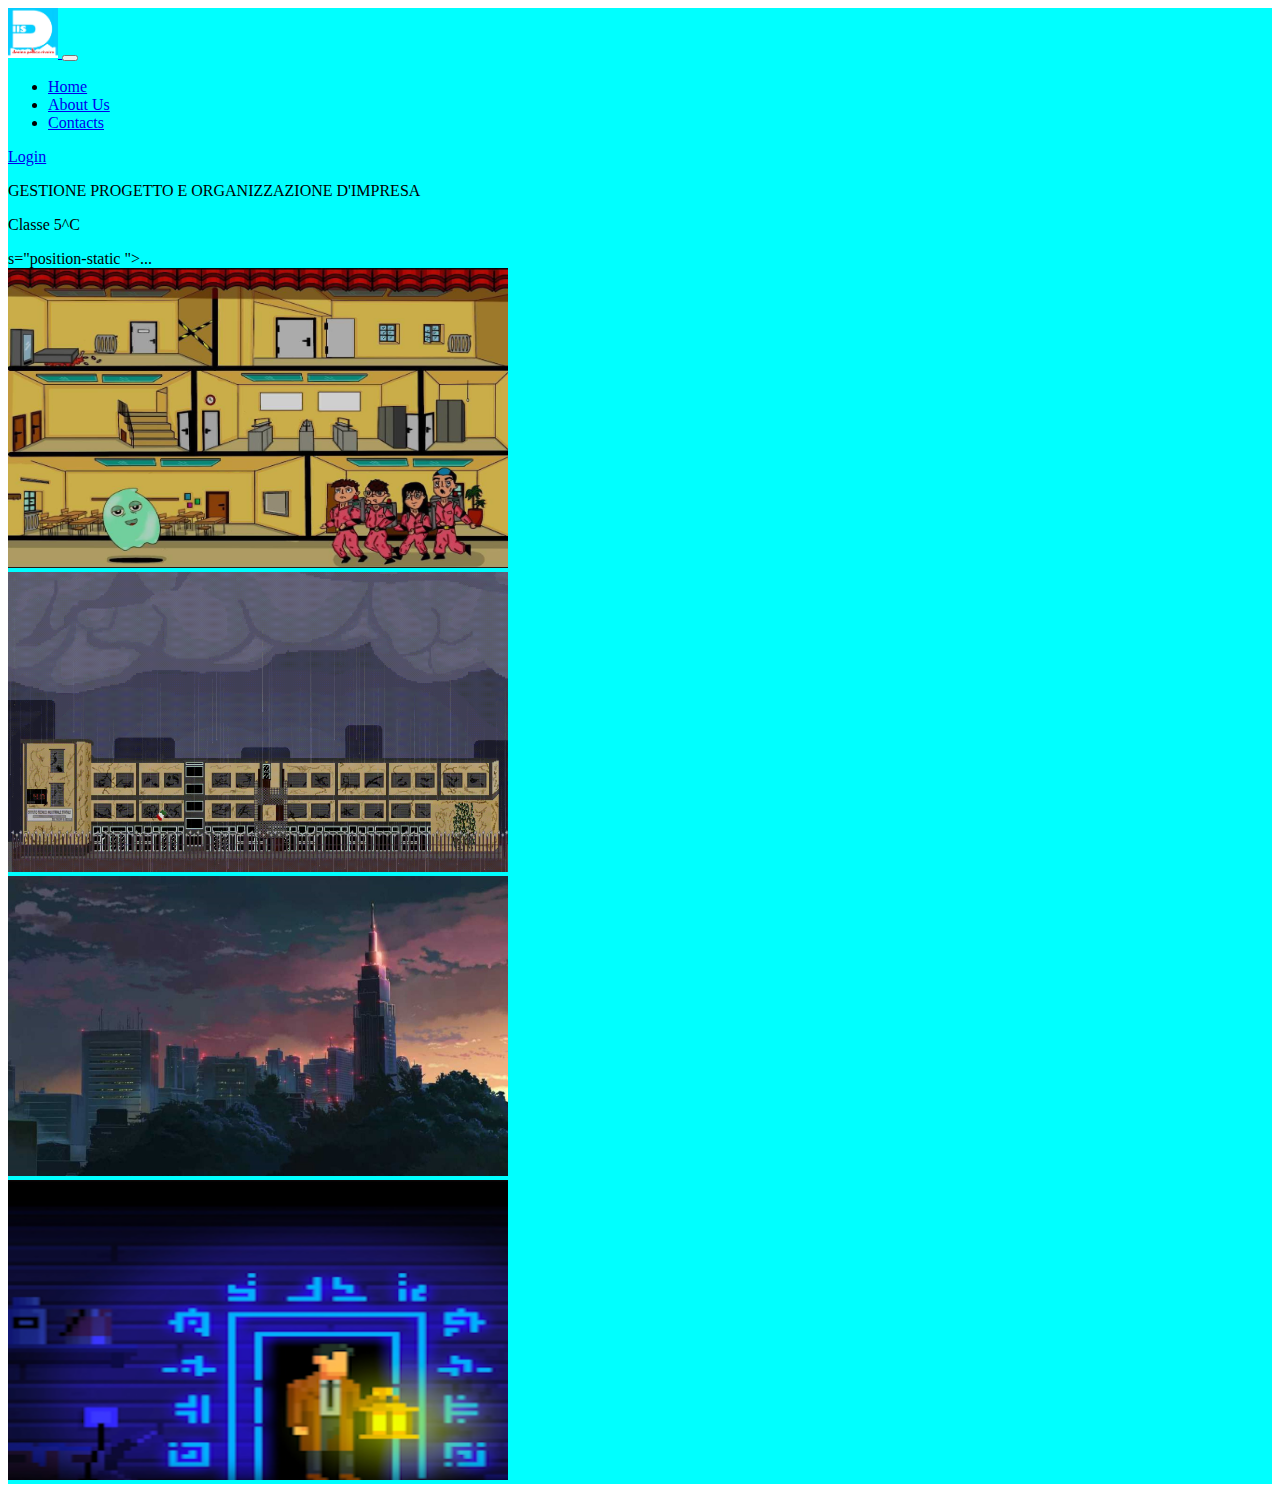
==== Website/index.html @ 78ba9e81 "Add files via upload" ====
<!DOCTYPE html>
<html lang="it">

<head>
    <meta charset="UTF-8">
    <script src="https://cdn.jsdelivr.net/npm/bootstrap@5.1.3/dist/js/bootstrap.bundle.min.js" integrity="sha384-ka7Sk0Gln4gmtz2MlQnikT1wXgYsOg+OMhuP+IlRH9sENBO0LRn5q+8nbTov4+1p" crossorigin="anonymous"></script>
    <link href="https://cdn.jsdelivr.net/npm/bootstrap@5.1.3/dist/css/bootstrap.min.css" rel="stylesheet" integrity="sha384-1BmE4kWBq78iYhFldvKuhfTAU6auU8tT94WrHftjDbrCEXSU1oBoqyl2QvZ6jIW3" crossorigin="anonymous">
    <link rel="stylesheet" type="text/css" href="homepage.css">

    <title>Home</title>
</head>

<body>
    <div class="mainColor">
        <div class="container mainColor">
            <nav class="navbar navbar-expand-lg navbar-light">
                <div class="container-fluid">
                    <a class="navbar-brand" href="#">
                        <img src="./logo.png" alt="logo denina" height="50">
                    </a>
                    <button class="navbar-toggler" type="button" data-bs-toggle="collapse" data-bs-target="#navbarText" aria-controls="navbarText" aria-expanded="false" aria-label="Toggle navigation">
                    <span class="navbar-toggler-icon"></span>
                  </button>
                    <div class="collapse navbar-collapse" id="navbarText">
                        <ul class="navbar-nav me-auto mb-2 mb-lg-0">
                            <li class="nav-item">
                                <a class="nav-link active" aria-current="page" href="#">Home</a>
                            </li>
                            <li class="nav-item">
                                <a class="nav-link" href="#">About Us</a>
                            </li>
                            <li class="nav-item">
                                <a class="nav-link" href="#">Contacts</a>
                            </li>
                        </ul>
                        <span class="navbar-text">
                            <a class="nav-link" href="#">Login</a>
                        </span>
                    </div>
                </div>
            </nav>
            <div class="row ">
                <div class="col ">
                    <div class="row mt-5 ">
                        <p class="fs-1 text text-white text-center ">
                            GESTIONE PROGETTO E ORGANIZZAZIONE D'IMPRESA
                        </p>
                    </div>
                    <div class="row m-4 ">
                        <p class="fs-3 text text-white text-center ">
                            Classe 5^C
                        </p>
                    </div>

                    </p>
                    </button>

                </div>
            </div>

        </div>
        <div class="col ">
            <div id="carouselExampleSlidesOnly " class="carousel slide container-xxl " data-bs-ride="carousel ">
                <div class="carousel-inner ">
                    <div class="carousel-item active " data-bs-interval="2000 ">
                    </div>s="position-static ">...</div>

                <img src="sfondo.jpeg " alt=" " width="500 " height="300 " class="d-block w-100 ">
            </div>
            <div class="carousel-item " data-bs-interval="2000 ">
                <img src="background.gif " alt=" " width="500 " height="300 " class="d-block w-100 ">
            </div>
            <div class="carousel-item " data-bs-interval="2000 ">
                <img src="sfondoMenugruppo3.jpg " alt=" " width="500 " height="300 " class="d-block w-100 ">
            </div>
            <div class="carousel-item " data-bs-interval="2000 ">
                <img src="intro.png " alt=" " width="500 " height="300 " class="d-block w-100 ">
            </div>
        </div>
    </div>
    </div>
    </div>









</body>

</html>
---- Website/homepage.css ----
.mainColor {
    background-color: aqua;
}
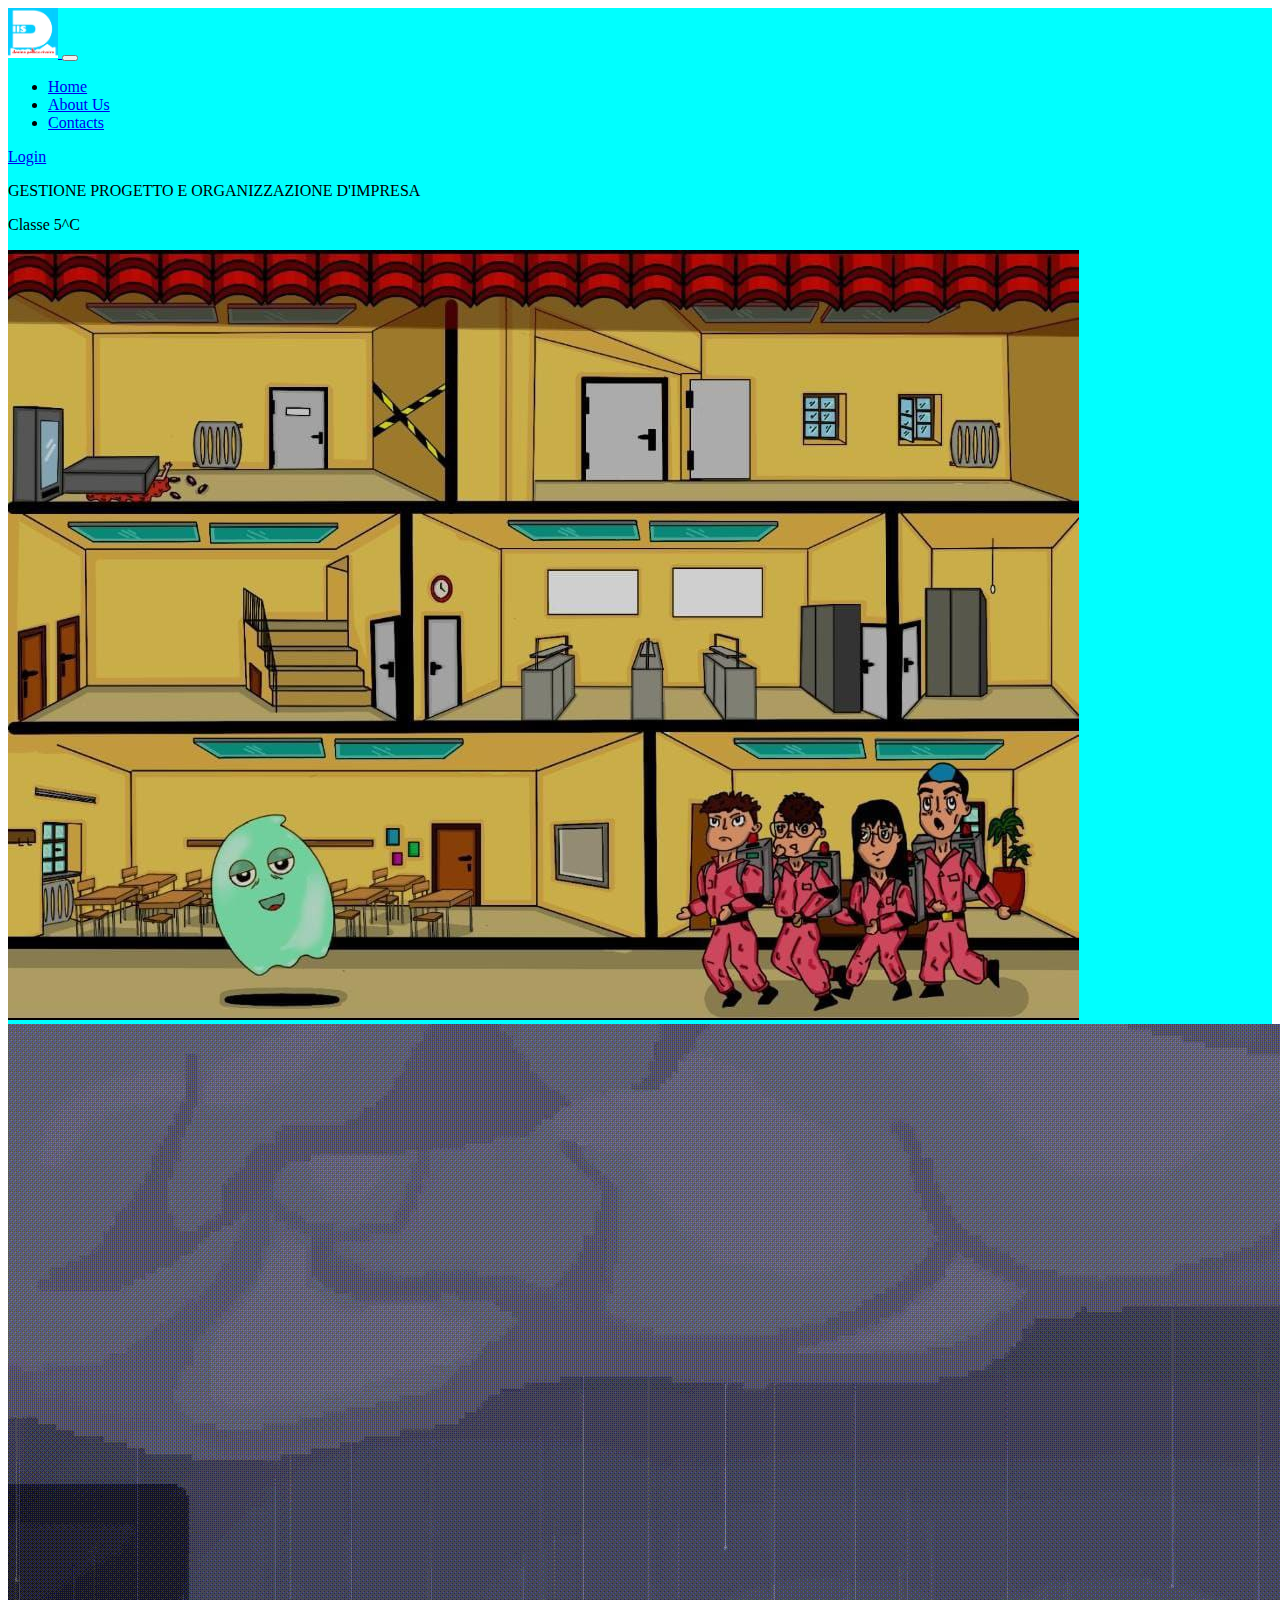
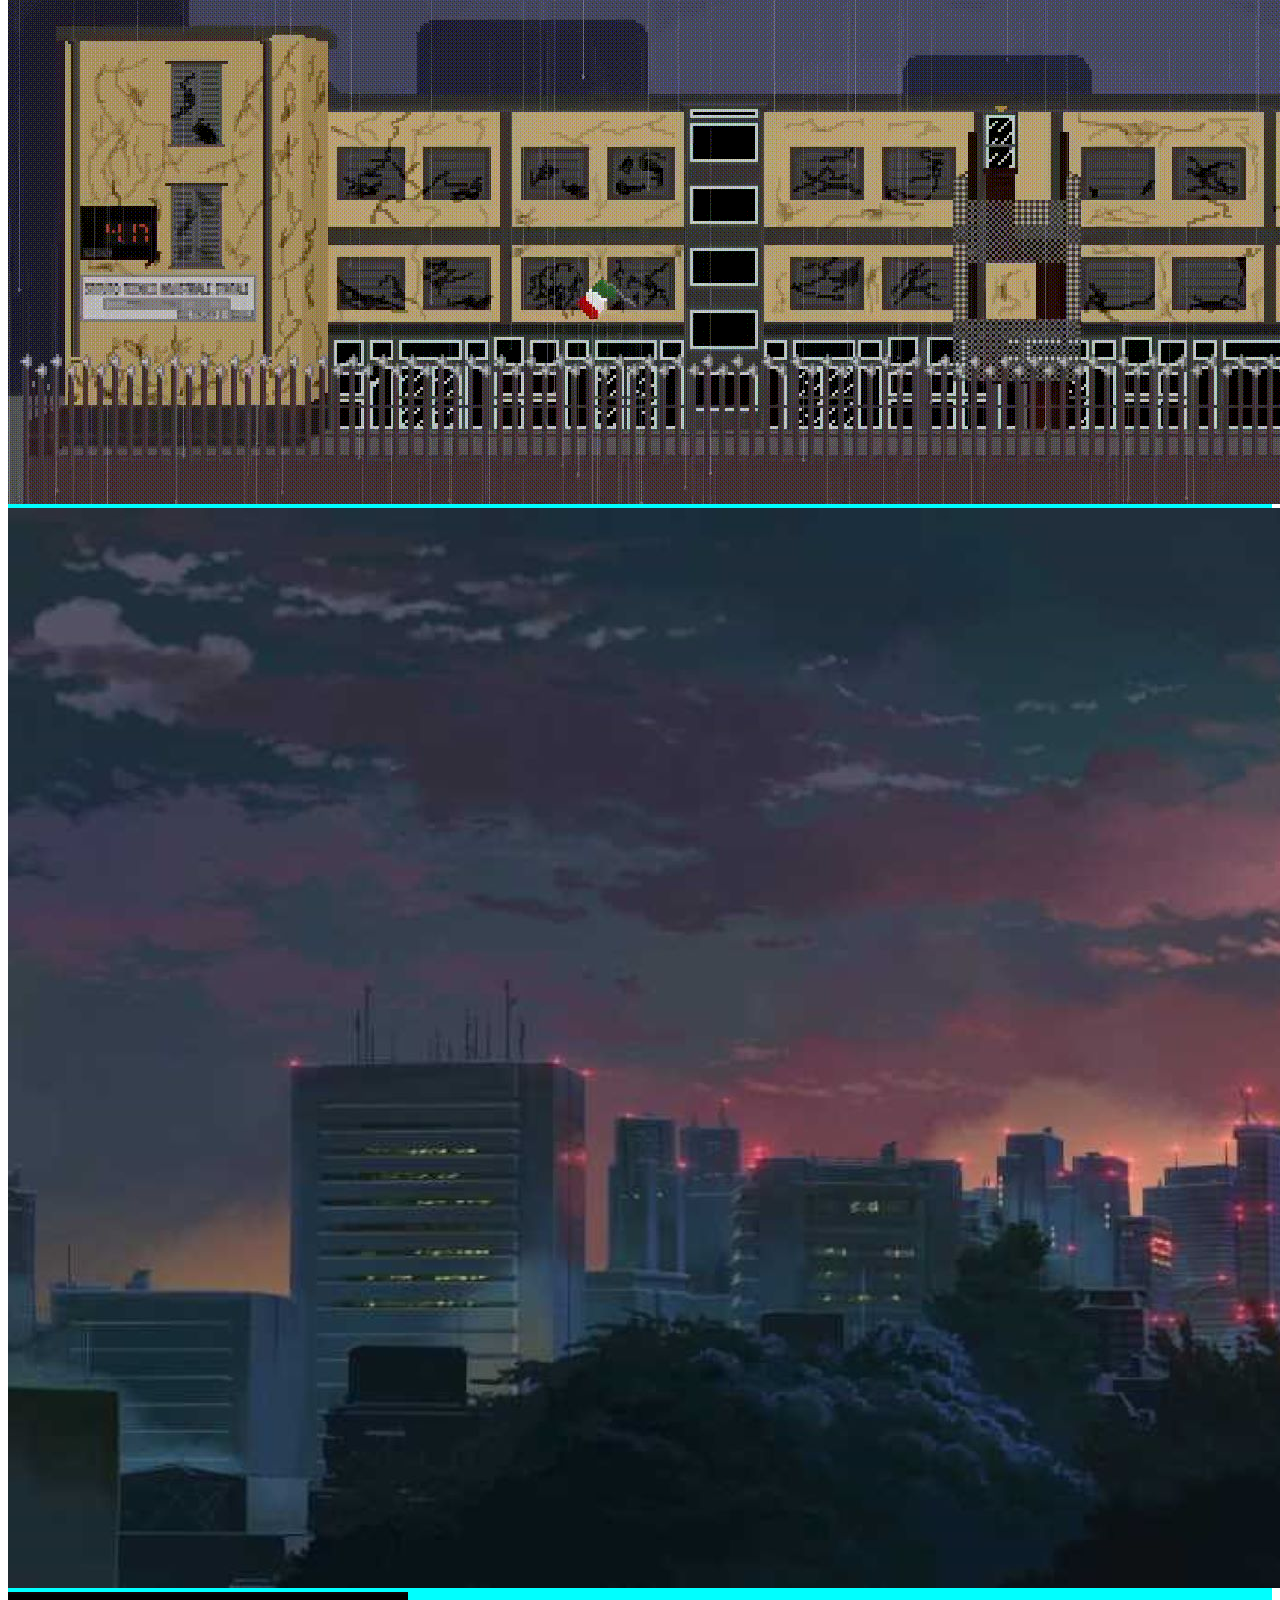
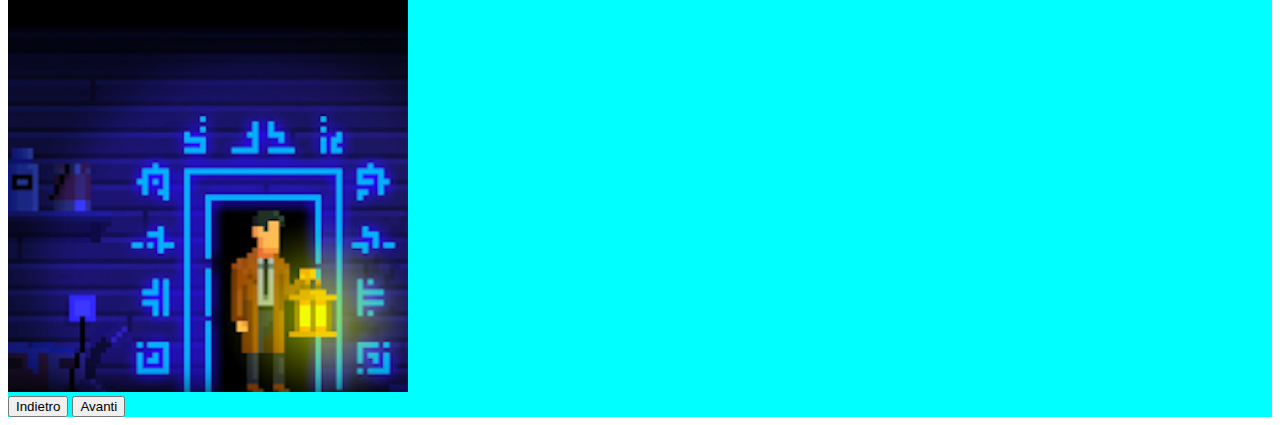
==== commit 51a920c8: "Add files via upload" ====
--- a/Website/index.html
+++ b/Website/index.html
@@ -3,7 +3,7 @@
 
 <head>
     <meta charset="UTF-8">
-    <script src="https://cdn.jsdelivr.net/npm/bootstrap@5.1.3/dist/js/bootstrap.bundle.min.js" integrity="sha384-ka7Sk0Gln4gmtz2MlQnikT1wXgYsOg+OMhuP+IlRH9sENBO0LRn5q+8nbTov4+1p" crossorigin="anonymous"></script>
+
     <link href="https://cdn.jsdelivr.net/npm/bootstrap@5.1.3/dist/css/bootstrap.min.css" rel="stylesheet" integrity="sha384-1BmE4kWBq78iYhFldvKuhfTAU6auU8tT94WrHftjDbrCEXSU1oBoqyl2QvZ6jIW3" crossorigin="anonymous">
     <link rel="stylesheet" type="text/css" href="homepage.css">
 
@@ -54,34 +54,38 @@
 
                     </p>
                     </button>
+                </div>
+                <div id="carouselExampleIndicators" class="carousel slide" data-bs-ride="carousel">
+                    <div class="carousel-inner">
+                        <div class="carousel-item active">
+                            <img src="sfondo.jpeg" alt="img1" class="d-block w-100">
+                        </div>
+                        <div class="carousel-item">
+                            <img src="background.gif" alt="sfo" class="d-block w-100">
+                        </div>
+                        <div class="carousel-item">
+                            <img src="sfondoMenugruppo3.jpg" alt="img3" class="d-block w-100">
+                        </div>
+                        <div class="carousel-item">
+                            <img src="intro.png" alt="img4" class="d-block w-100">
+                        </div>
+                        <button class="carousel-control-prev" type="button" data-bs-target="#carouselExampleIndicators" data-bs-slide="prev">
+                      <span class="carousel-control-prev-icon bg-dark" aria-hidden="true"></span>
+                      <span class="visually-hidden">Indietro</span>
+                    </button>
+                        <button class="carousel-control-next" type="button" data-bs-target="#carouselExampleIndicators" data-bs-slide="next">
+                      <span class="carousel-control-next-icon bg-dark" aria-hidden="true"></span>
+                      <span class="visually-hidden">Avanti</span>
+                    </button>
+                    </div>
 
                 </div>
-            </div>
 
-        </div>
-        <div class="col ">
-            <div id="carouselExampleSlidesOnly " class="carousel slide container-xxl " data-bs-ride="carousel ">
-                <div class="carousel-inner ">
-                    <div class="carousel-item active " data-bs-interval="2000 ">
-                    </div>s="position-static ">...</div>
-
-                <img src="sfondo.jpeg " alt=" " width="500 " height="300 " class="d-block w-100 ">
-            </div>
-            <div class="carousel-item " data-bs-interval="2000 ">
-                <img src="background.gif " alt=" " width="500 " height="300 " class="d-block w-100 ">
-            </div>
-            <div class="carousel-item " data-bs-interval="2000 ">
-                <img src="sfondoMenugruppo3.jpg " alt=" " width="500 " height="300 " class="d-block w-100 ">
-            </div>
-            <div class="carousel-item " data-bs-interval="2000 ">
-                <img src="intro.png " alt=" " width="500 " height="300 " class="d-block w-100 ">
             </div>
         </div>
-    </div>
-    </div>
-    </div>
-
-
+        <script src="https://cdn.jsdelivr.net/npm/bootstrap@5.1.3/dist/js/bootstrap.bundle.min.js" integrity="sha384-ka7Sk0Gln4gmtz2MlQnikT1wXgYsOg+OMhuP+IlRH9sENBO0LRn5q+8nbTov4+1p" crossorigin="anonymous"></script>
+        <script src="https://cdn.jsdelivr.net/npm/@popperjs/core@2.10.2/dist/umd/popper.min.js" integrity="sha384-7+zCNj/IqJ95wo16oMtfsKbZ9ccEh31eOz1HGyDuCQ6wgnyJNSYdrPa03rtR1zdB" crossorigin="anonymous"></script>
+        <script src="https://cdn.jsdelivr.net/npm/bootstrap@5.1.3/dist/js/bootstrap.min.js" integrity="sha384-QJHtvGhmr9XOIpI6YVutG+2QOK9T+ZnN4kzFN1RtK3zEFEIsxhlmWl5/YESvpZ13" crossorigin="anonymous"></script>
 
 
 
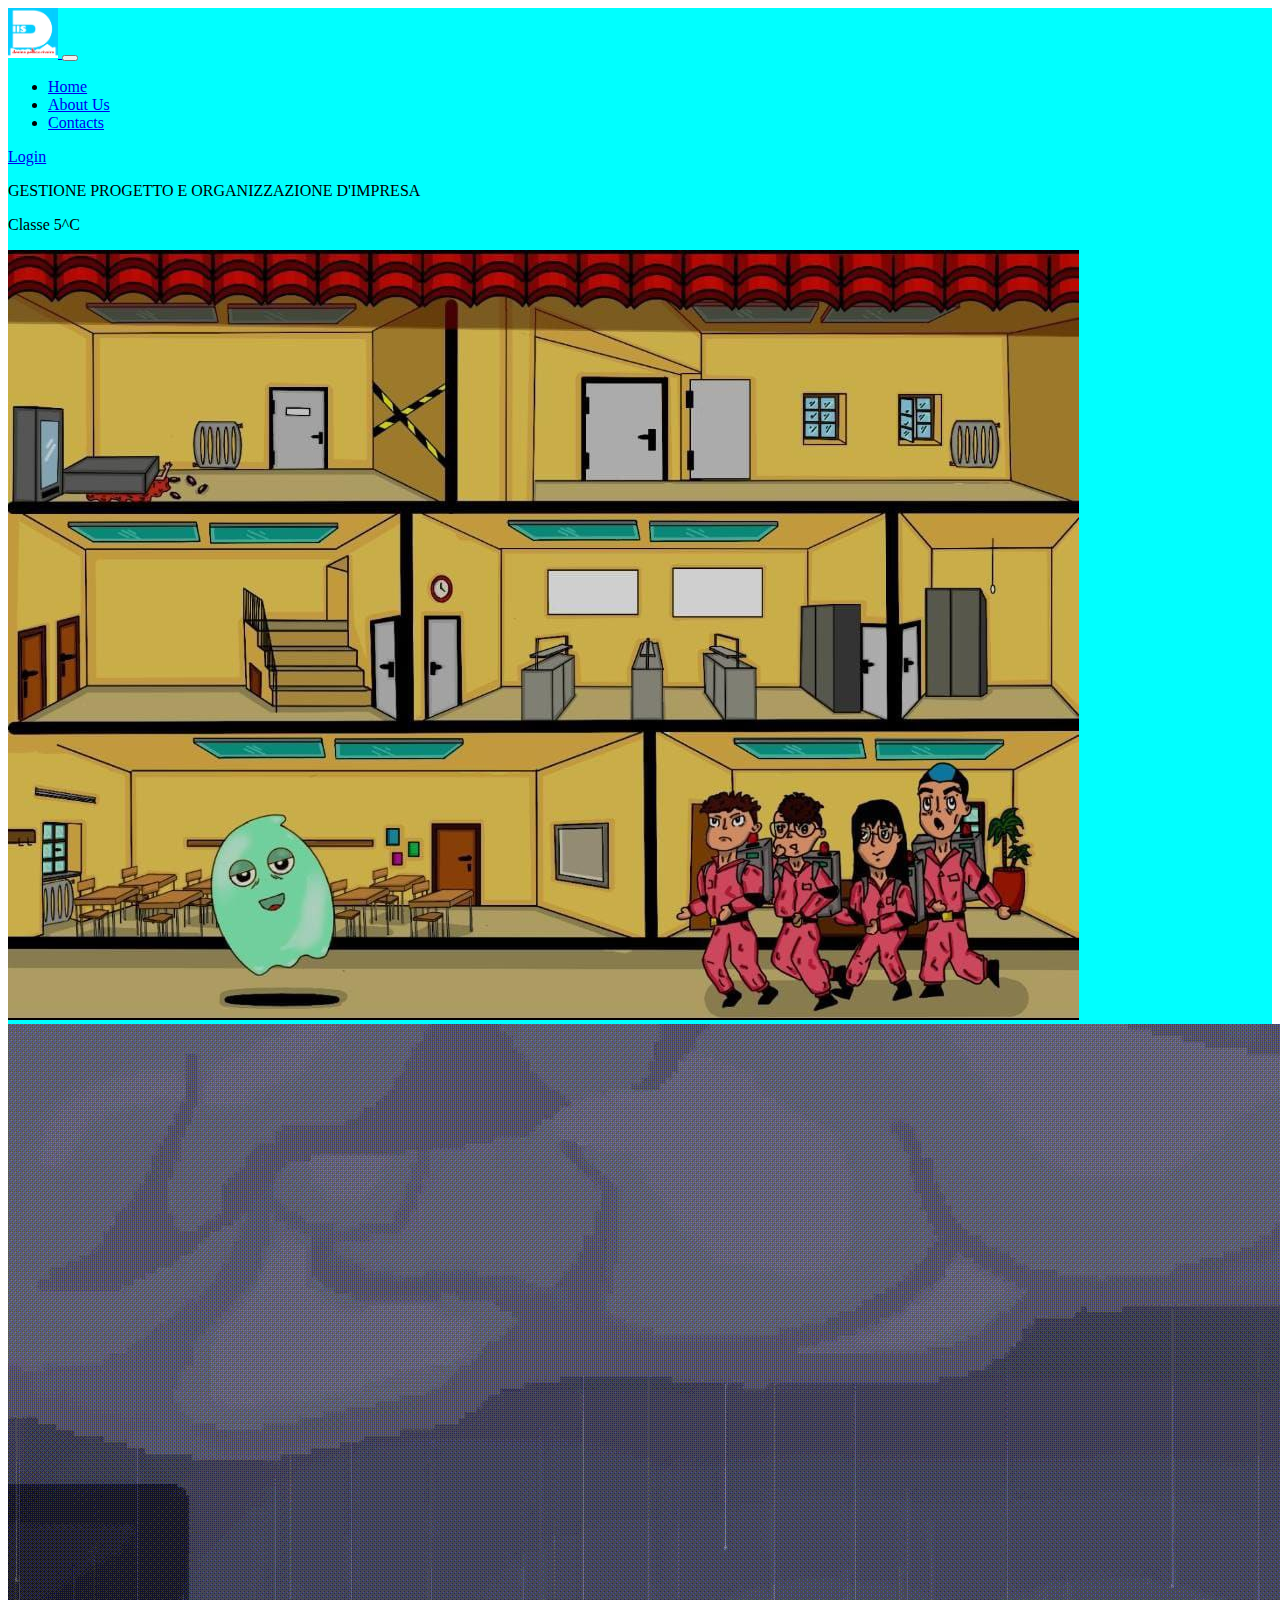
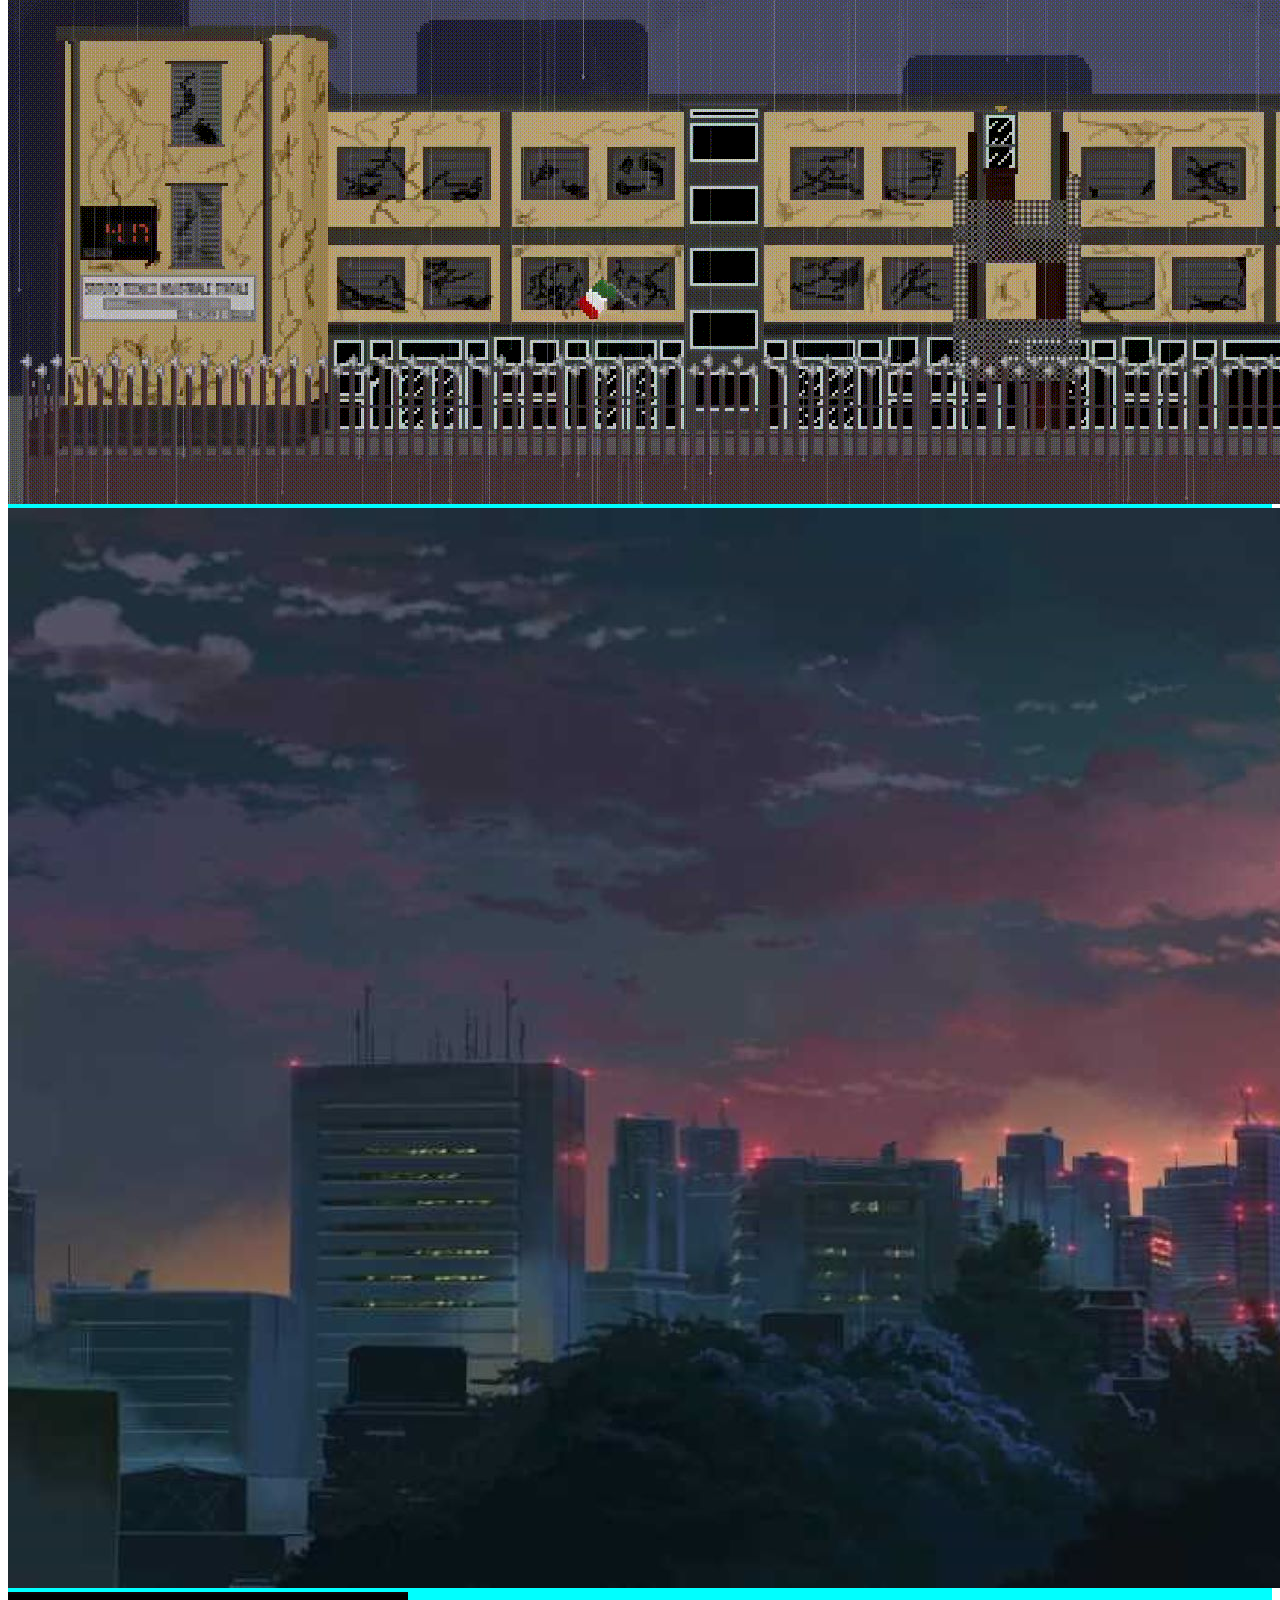
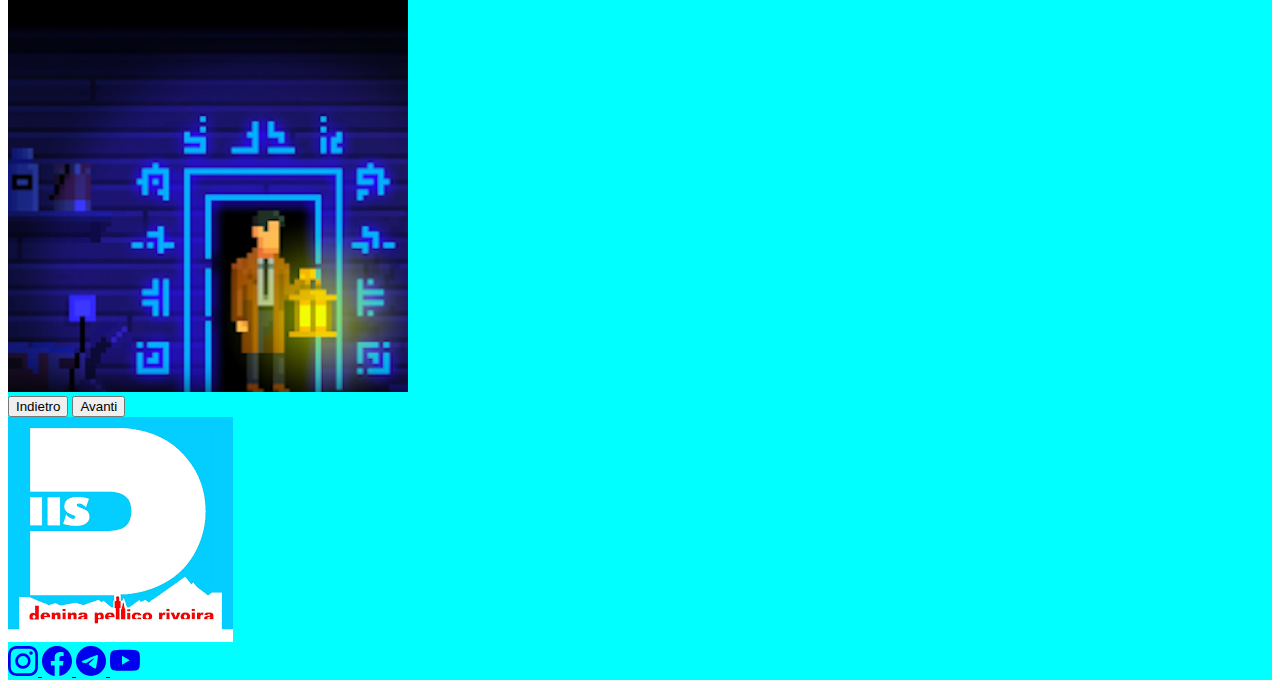
==== commit 3a51479d: "Add files via upload" ====
--- a/Website/index.html
+++ b/Website/index.html
@@ -83,9 +83,52 @@
 
             </div>
         </div>
-        <script src="https://cdn.jsdelivr.net/npm/bootstrap@5.1.3/dist/js/bootstrap.bundle.min.js" integrity="sha384-ka7Sk0Gln4gmtz2MlQnikT1wXgYsOg+OMhuP+IlRH9sENBO0LRn5q+8nbTov4+1p" crossorigin="anonymous"></script>
-        <script src="https://cdn.jsdelivr.net/npm/@popperjs/core@2.10.2/dist/umd/popper.min.js" integrity="sha384-7+zCNj/IqJ95wo16oMtfsKbZ9ccEh31eOz1HGyDuCQ6wgnyJNSYdrPa03rtR1zdB" crossorigin="anonymous"></script>
-        <script src="https://cdn.jsdelivr.net/npm/bootstrap@5.1.3/dist/js/bootstrap.min.js" integrity="sha384-QJHtvGhmr9XOIpI6YVutG+2QOK9T+ZnN4kzFN1RtK3zEFEIsxhlmWl5/YESvpZ13" crossorigin="anonymous"></script>
+        <div class="footer">
+            <div class="container ">
+                <div class="row">
+                    <a href="https://www.denina.it/" class="col centro">
+                        <img src="./logo.png" class="logoDenina">
+                    </a>
+                </div>
+                <div class="row">
+                    <div class="col centro">
+
+                    </div>
+                    <div class="col centro">
+
+                    </div>
+                    <div class="col centro">
+
+                    </div>
+                    <div class="col centro">
+
+                    </div>
+                </div>
+                <div class="row mt-3 mb-3">
+                    <div class="col centro">
+                        <a href="https://www.instagram.com/deninapellicorivoira/">
+                            <svg xmlns="http://www.w3.org/2000/svg" width="30" height="30" fill="currentColor" class="bi bi-instagram social" viewBox="0 0 16 16">
+                      <path d="M8 0C5.829 0 5.556.01 4.703.048 3.85.088 3.269.222 2.76.42a3.917 3.917 0 0 0-1.417.923A3.927 3.927 0 0 0 .42 2.76C.222 3.268.087 3.85.048 4.7.01 5.555 0 5.827 0 8.001c0 2.172.01 2.444.048 3.297.04.852.174 1.433.372 1.942.205.526.478.972.923 1.417.444.445.89.719 1.416.923.51.198 1.09.333 1.942.372C5.555 15.99 5.827 16 8 16s2.444-.01 3.298-.048c.851-.04 1.434-.174 1.943-.372a3.916 3.916 0 0 0 1.416-.923c.445-.445.718-.891.923-1.417.197-.509.332-1.09.372-1.942C15.99 10.445 16 10.173 16 8s-.01-2.445-.048-3.299c-.04-.851-.175-1.433-.372-1.941a3.926 3.926 0 0 0-.923-1.417A3.911 3.911 0 0 0 13.24.42c-.51-.198-1.092-.333-1.943-.372C10.443.01 10.172 0 7.998 0h.003zm-.717 1.442h.718c2.136 0 2.389.007 3.232.046.78.035 1.204.166 1.486.275.373.145.64.319.92.599.28.28.453.546.598.92.11.281.24.705.275 1.485.039.843.047 1.096.047 3.231s-.008 2.389-.047 3.232c-.035.78-.166 1.203-.275 1.485a2.47 2.47 0 0 1-.599.919c-.28.28-.546.453-.92.598-.28.11-.704.24-1.485.276-.843.038-1.096.047-3.232.047s-2.39-.009-3.233-.047c-.78-.036-1.203-.166-1.485-.276a2.478 2.478 0 0 1-.92-.598 2.48 2.48 0 0 1-.6-.92c-.109-.281-.24-.705-.275-1.485-.038-.843-.046-1.096-.046-3.233 0-2.136.008-2.388.046-3.231.036-.78.166-1.204.276-1.486.145-.373.319-.64.599-.92.28-.28.546-.453.92-.598.282-.11.705-.24 1.485-.276.738-.034 1.024-.044 2.515-.045v.002zm4.988 1.328a.96.96 0 1 0 0 1.92.96.96 0 0 0 0-1.92zm-4.27 1.122a4.109 4.109 0 1 0 0 8.217 4.109 4.109 0 0 0 0-8.217zm0 1.441a2.667 2.667 0 1 1 0 5.334 2.667 2.667 0 0 1 0-5.334z"/>
+                    </svg>
+                        </a>
+                        <a href="https://www.facebook.com/deninapellicorivoira/">
+                            <svg xmlns="http://www.w3.org/2000/svg" width="30" height="30" fill="currentColor" class="bi bi-facebook social" viewBox="0 0 16 16">
+                      <path d="M16 8.049c0-4.446-3.582-8.05-8-8.05C3.58 0-.002 3.603-.002 8.05c0 4.017 2.926 7.347 6.75 7.951v-5.625h-2.03V8.05H6.75V6.275c0-2.017 1.195-3.131 3.022-3.131.876 0 1.791.157 1.791.157v1.98h-1.009c-.993 0-1.303.621-1.303 1.258v1.51h2.218l-.354 2.326H9.25V16c3.824-.604 6.75-3.934 6.75-7.951z"/>
+                    </svg>
+                        </a>
+                        <a href="https://mobile.twitter.com/itisrivoira">
+                            <svg xmlns="http://www.w3.org/2000/svg" width="30" height="30" fill="currentColor" class="bi bi-telegram social" viewBox="0 0 16 16">
+                      <path d="M16 8A8 8 0 1 1 0 8a8 8 0 0 1 16 0zM8.287 5.906c-.778.324-2.334.994-4.666 2.01-.378.15-.577.298-.595.442-.03.243.275.339.69.47l.175.055c.408.133.958.288 1.243.294.26.006.549-.1.868-.32 2.179-1.471 3.304-2.214 3.374-2.23.05-.012.12-.026.166.016.047.041.042.12.037.141-.03.129-1.227 1.241-1.846 1.817-.193.18-.33.307-.358.336a8.154 8.154 0 0 1-.188.186c-.38.366-.664.64.015 1.088.327.216.589.393.85.571.284.194.568.387.936.629.093.06.183.125.27.187.331.236.63.448.997.414.214-.02.435-.22.547-.82.265-1.417.786-4.486.906-5.751a1.426 1.426 0 0 0-.013-.315.337.337 0 0 0-.114-.217.526.526 0 0 0-.31-.093c-.3.005-.763.166-2.984 1.09z"/>
+                    </svg>
+                        </a>
+                        <a href="https://www.youtube.com/channel/UCY-94jXci5LUJdlAf89brrg">
+                            <svg xmlns="http://www.w3.org/2000/svg" width="30" height="30" fill="currentColor" class="bi bi-youtube social" viewBox="0 0 16 16">
+                      <path d="M8.051 1.999h.089c.822.003 4.987.033 6.11.335a2.01 2.01 0 0 1 1.415 1.42c.101.38.172.883.22 1.402l.01.104.022.26.008.104c.065.914.073 1.77.074 1.957v.075c-.001.194-.01 1.108-.082 2.06l-.008.105-.009.104c-.05.572-.124 1.14-.235 1.558a2.007 2.007 0 0 1-1.415 1.42c-1.16.312-5.569.334-6.18.335h-.142c-.309 0-1.587-.006-2.927-.052l-.17-.006-.087-.004-.171-.007-.171-.007c-1.11-.049-2.167-.128-2.654-.26a2.007 2.007 0 0 1-1.415-1.419c-.111-.417-.185-.986-.235-1.558L.09 9.82l-.008-.104A31.4 31.4 0 0 1 0 7.68v-.123c.002-.215.01-.958.064-1.778l.007-.103.003-.052.008-.104.022-.26.01-.104c.048-.519.119-1.023.22-1.402a2.007 2.007 0 0 1 1.415-1.42c.487-.13 1.544-.21 2.654-.26l.17-.007.172-.006.086-.003.171-.007A99.788 99.788 0 0 1 7.858 2h.193zM6.4 5.209v4.818l4.157-2.408L6.4 5.209z"/>
+                    </svg>
+                        </a>
+                        <script src="https://cdn.jsdelivr.net/npm/bootstrap@5.1.3/dist/js/bootstrap.bundle.min.js" integrity="sha384-ka7Sk0Gln4gmtz2MlQnikT1wXgYsOg+OMhuP+IlRH9sENBO0LRn5q+8nbTov4+1p" crossorigin="anonymous"></script>
+                        <script src="https://cdn.jsdelivr.net/npm/@popperjs/core@2.10.2/dist/umd/popper.min.js" integrity="sha384-7+zCNj/IqJ95wo16oMtfsKbZ9ccEh31eOz1HGyDuCQ6wgnyJNSYdrPa03rtR1zdB" crossorigin="anonymous"></script>
+                        <script src="https://cdn.jsdelivr.net/npm/bootstrap@5.1.3/dist/js/bootstrap.min.js" integrity="sha384-QJHtvGhmr9XOIpI6YVutG+2QOK9T+ZnN4kzFN1RtK3zEFEIsxhlmWl5/YESvpZ13" crossorigin="anonymous"></script>
 
 
 
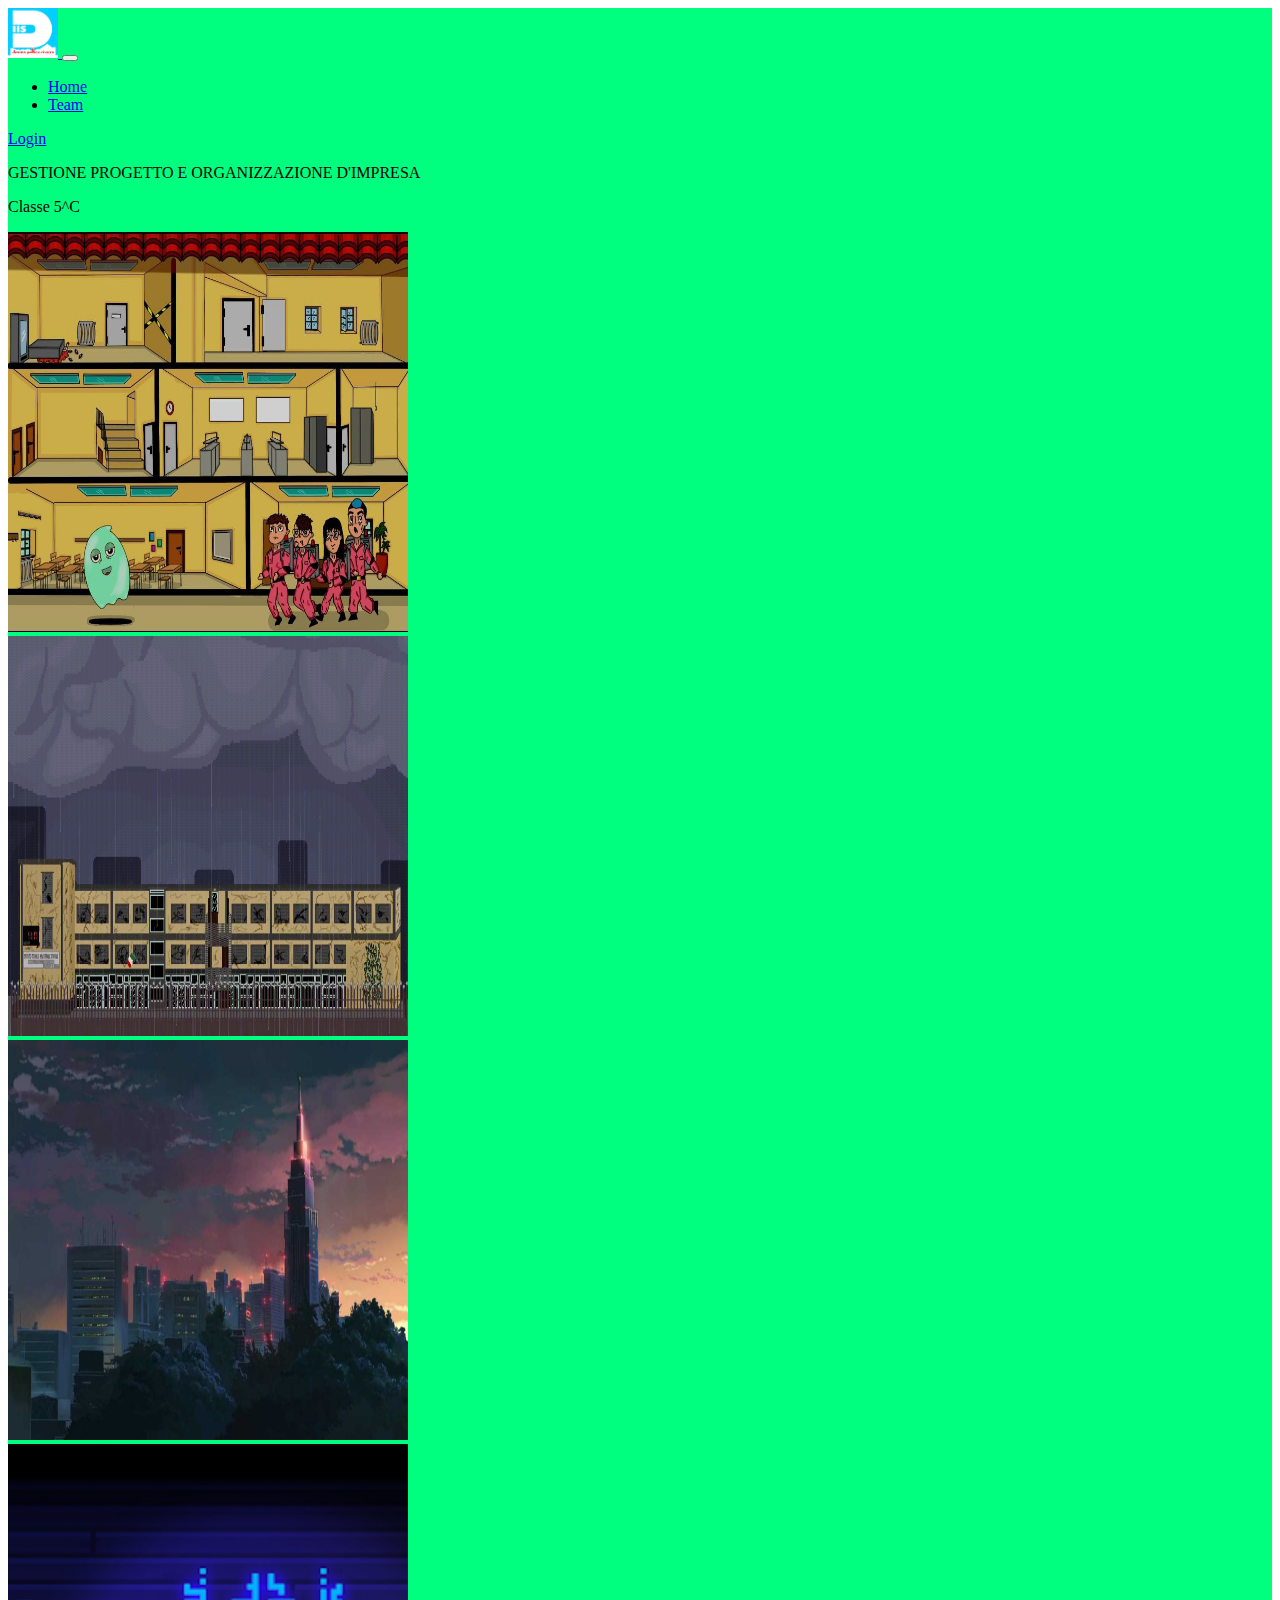
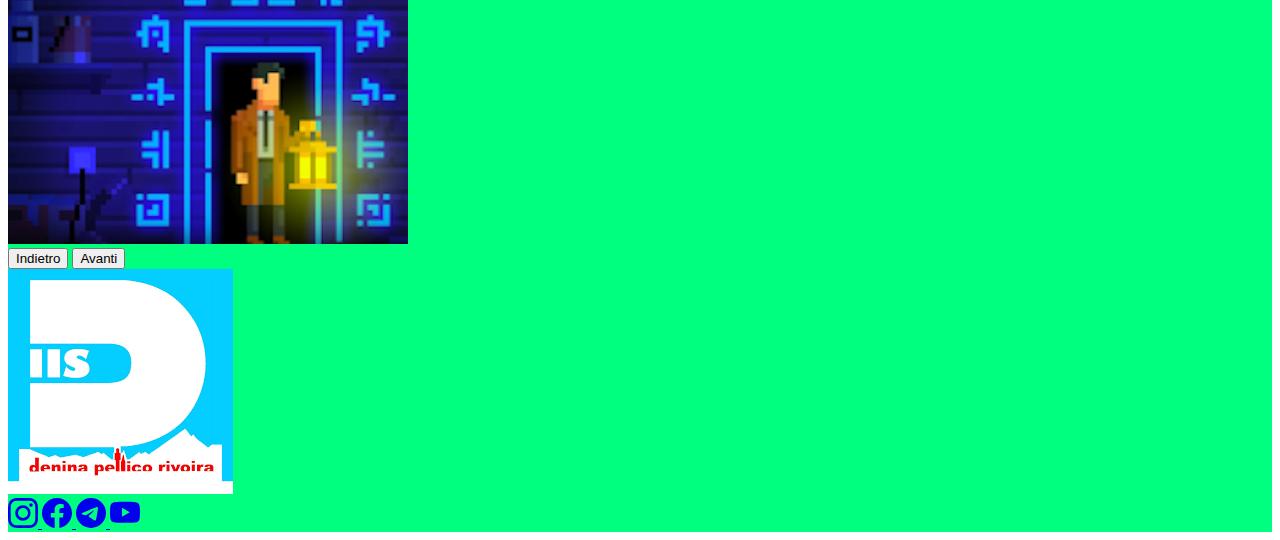
==== commit e3fa89fe: "Add files via upload" ====
--- a/Website/index.html
+++ b/Website/index.html
@@ -27,10 +27,8 @@
                                 <a class="nav-link active" aria-current="page" href="#">Home</a>
                             </li>
                             <li class="nav-item">
-                                <a class="nav-link" href="#">About Us</a>
+                                <a class="nav-link" href="#">Team</a>
                             </li>
-                            <li class="nav-item">
-                                <a class="nav-link" href="#">Contacts</a>
                             </li>
                         </ul>
                         <span class="navbar-text">
@@ -58,16 +56,16 @@
                 <div id="carouselExampleIndicators" class="carousel slide" data-bs-ride="carousel">
                     <div class="carousel-inner">
                         <div class="carousel-item active">
-                            <img src="sfondo.jpeg" alt="img1" class="d-block w-100">
+                            <img src="sfondo.jpeg" alt="img1" width="400" height="400" class="d-block w-100">
                         </div>
                         <div class="carousel-item">
-                            <img src="background.gif" alt="sfo" class="d-block w-100">
+                            <img src="background.gif" alt="sfo" width="400" height="400" class="d-block w-100">
                         </div>
                         <div class="carousel-item">
-                            <img src="sfondoMenugruppo3.jpg" alt="img3" class="d-block w-100">
+                            <img src="sfondoMenugruppo3.jpg" alt="img3" width="400" height="400" class="d-block w-100">
                         </div>
                         <div class="carousel-item">
-                            <img src="intro.png" alt="img4" class="d-block w-100">
+                            <img src="intro.png" alt="img4" width="400" height="400" class="d-block w-100">
                         </div>
                         <button class="carousel-control-prev" type="button" data-bs-target="#carouselExampleIndicators" data-bs-slide="prev">
                       <span class="carousel-control-prev-icon bg-dark" aria-hidden="true"></span>
--- a/Website/homepage.css
+++ b/Website/homepage.css
@@ -1,3 +1,3 @@
 .mainColor {
-    background-color: aqua;
+    background-color: springgreen;
 }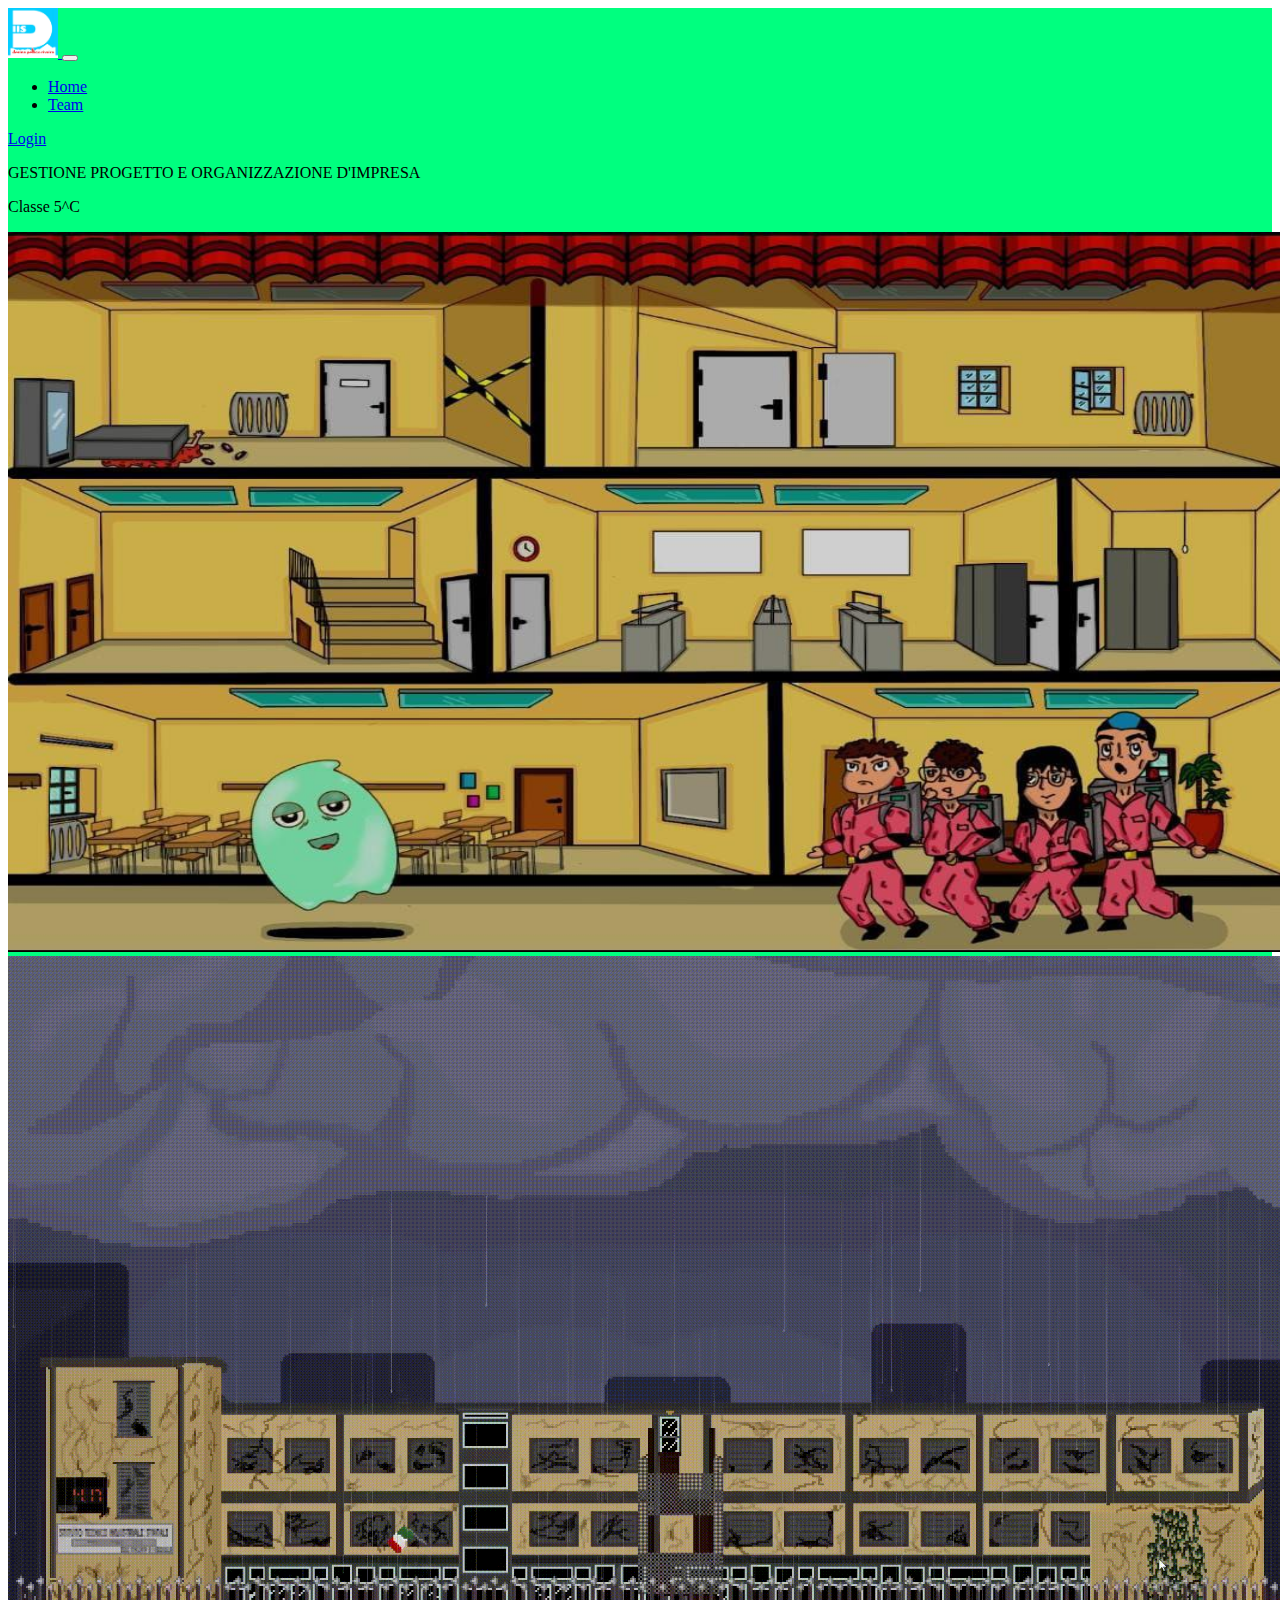
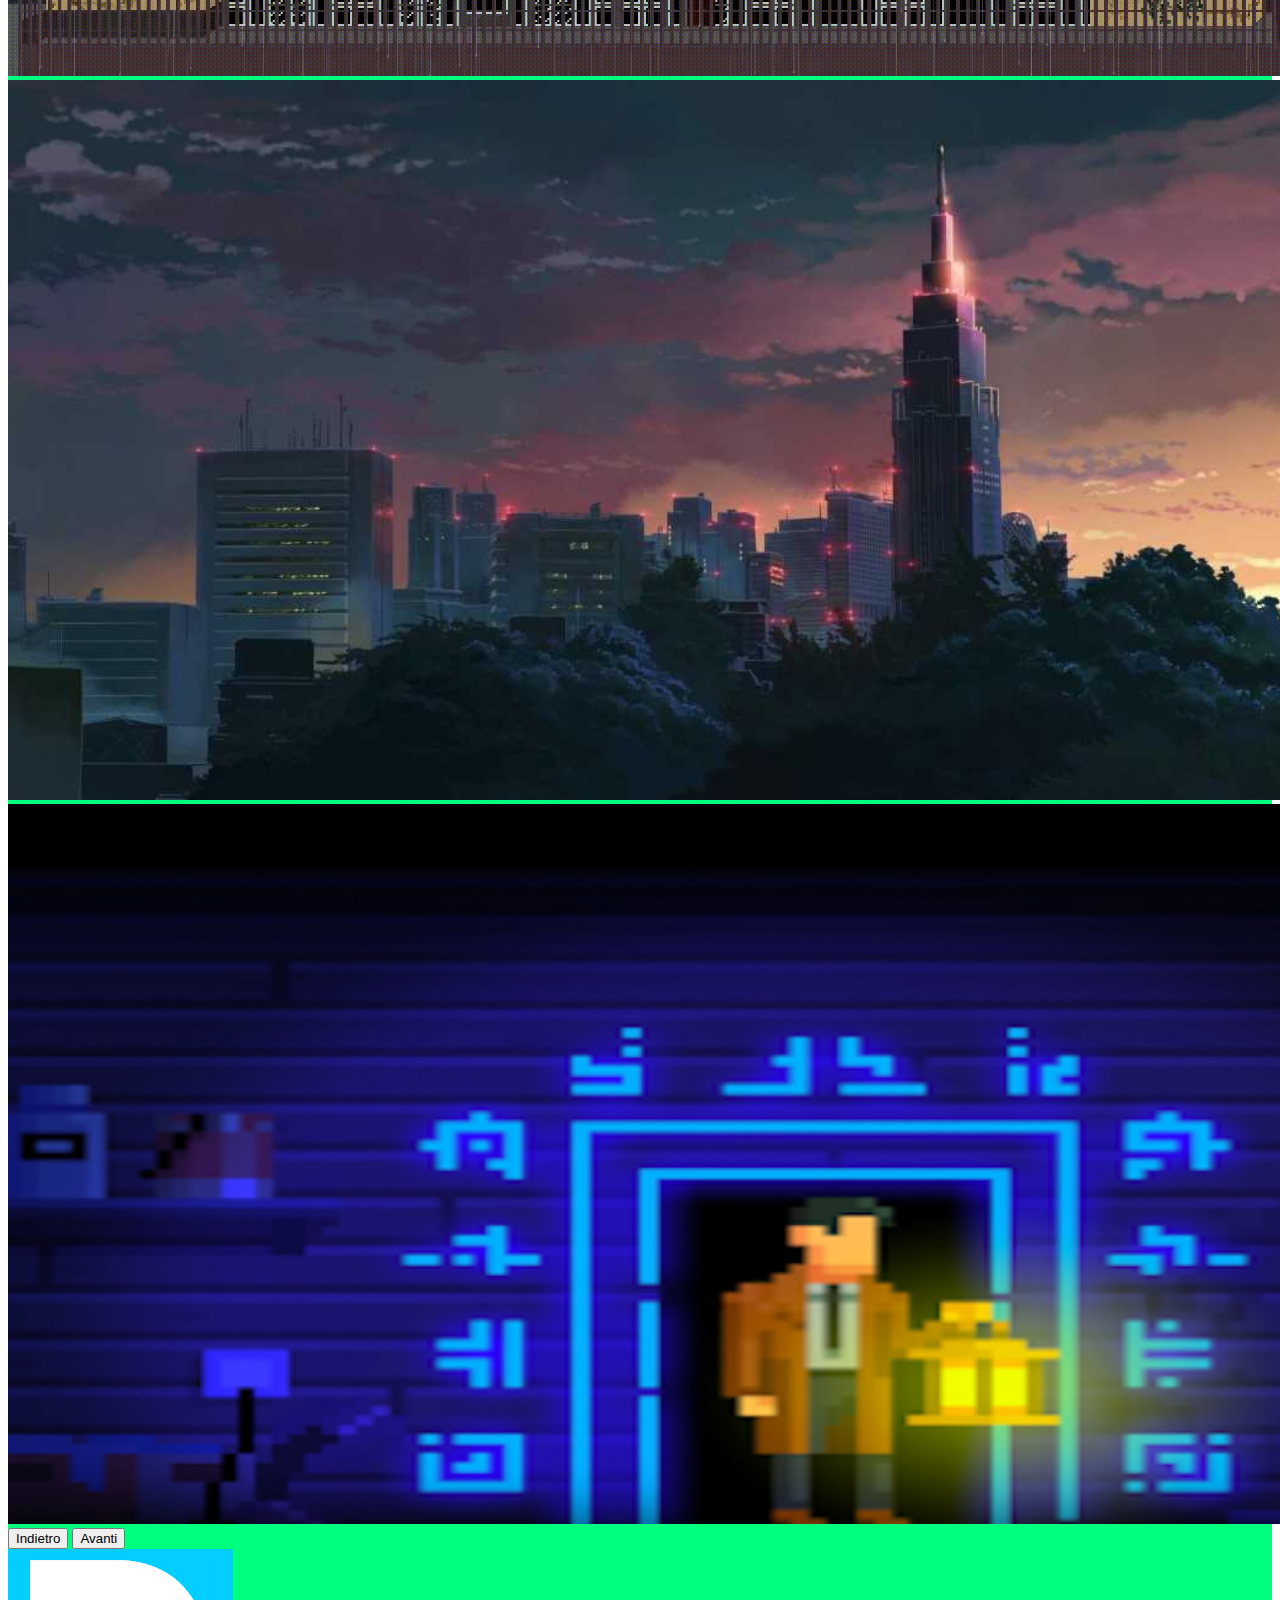
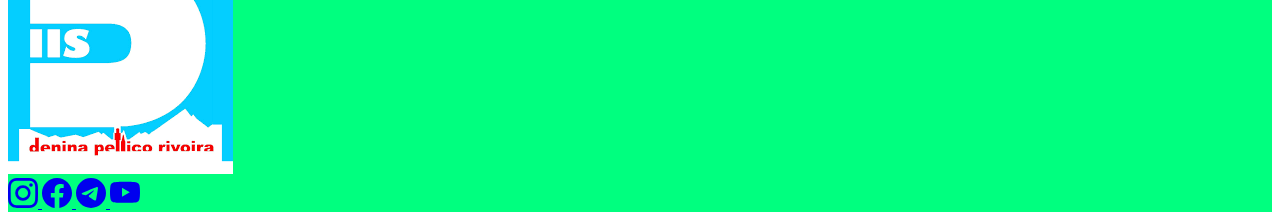
==== commit aacc1050: "Add files via upload" ====
--- a/Website/index.html
+++ b/Website/index.html
@@ -56,16 +56,16 @@
                 <div id="carouselExampleIndicators" class="carousel slide" data-bs-ride="carousel">
                     <div class="carousel-inner">
                         <div class="carousel-item active">
-                            <img src="sfondo.jpeg" alt="img1" width="400" height="400" class="d-block w-100">
+                            <img src="sfondo.jpeg" alt="img1" width="1280" height="720" class="d-block w-100">
                         </div>
                         <div class="carousel-item">
-                            <img src="background.gif" alt="sfo" width="400" height="400" class="d-block w-100">
+                            <img src="background.gif" alt="sfo" width="1280" height="720" class="d-block w-100">
                         </div>
                         <div class="carousel-item">
-                            <img src="sfondoMenugruppo3.jpg" alt="img3" width="400" height="400" class="d-block w-100">
+                            <img src="sfondoMenugruppo3.jpg" alt="img3" width="1280" height="720" class="d-block w-100">
                         </div>
                         <div class="carousel-item">
-                            <img src="intro.png" alt="img4" width="400" height="400" class="d-block w-100">
+                            <img src="intro.png" alt="img4" width="1280" height="720" class="d-block w-100">
                         </div>
                         <button class="carousel-control-prev" type="button" data-bs-target="#carouselExampleIndicators" data-bs-slide="prev">
                       <span class="carousel-control-prev-icon bg-dark" aria-hidden="true"></span>
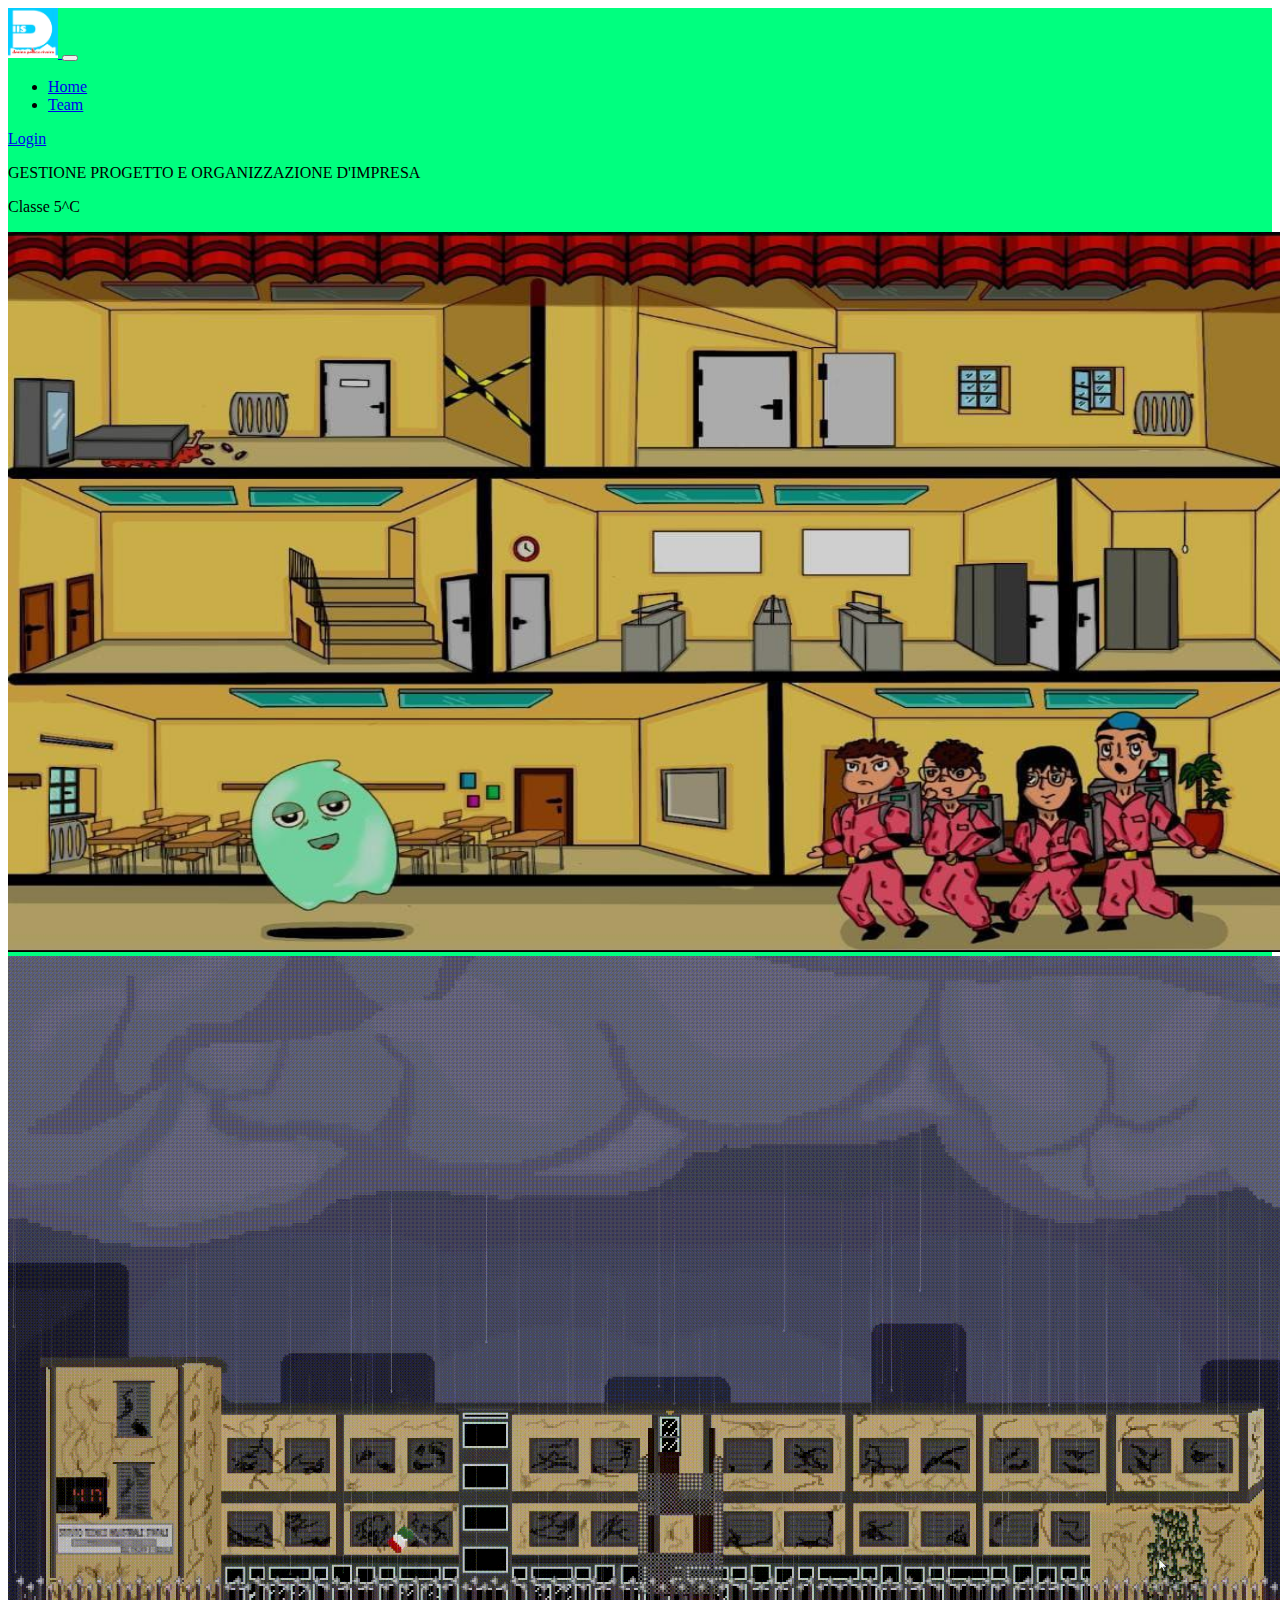
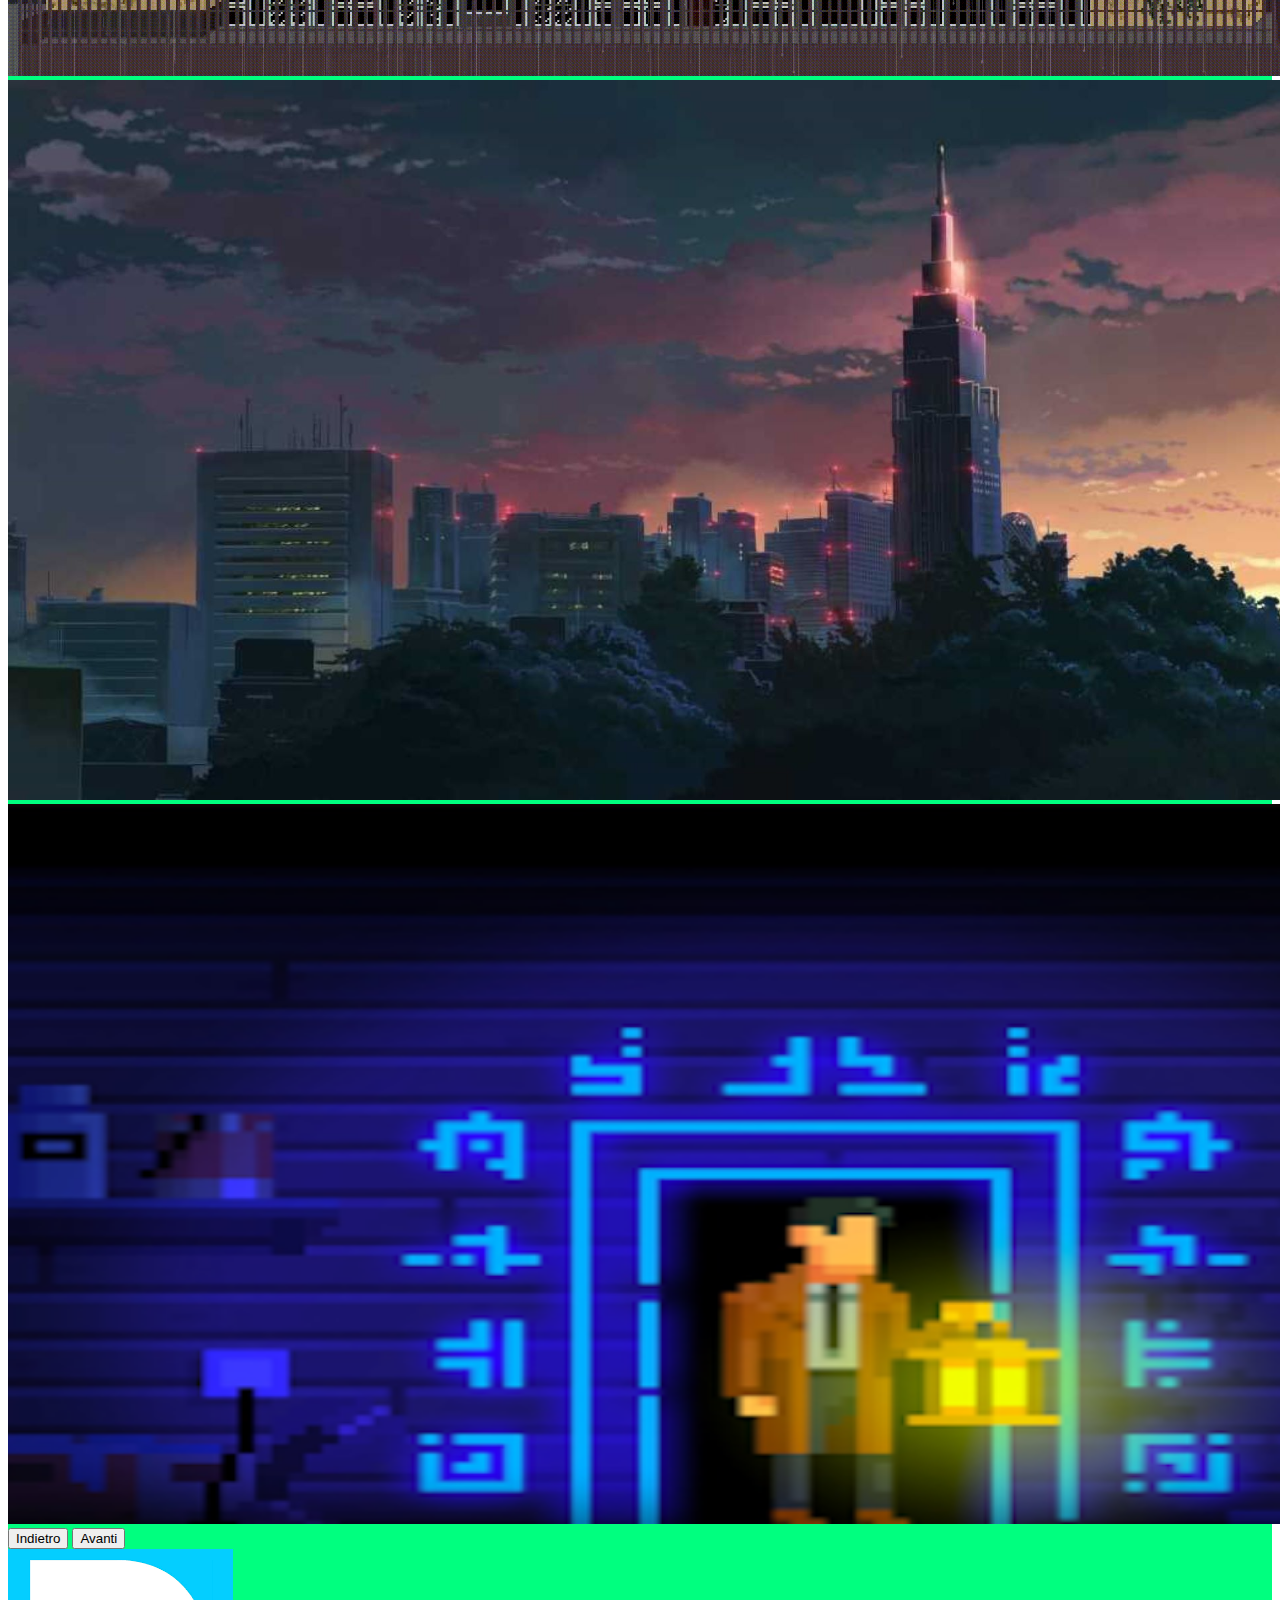
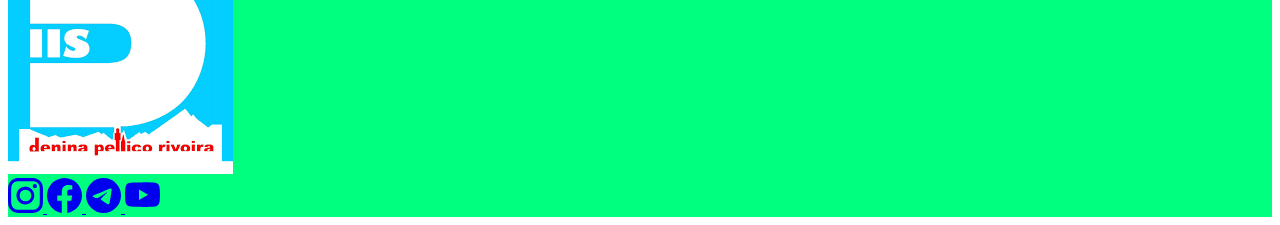
==== commit 3511bf89: "Add files via upload" ====
--- a/Website/index.html
+++ b/Website/index.html
@@ -6,7 +6,7 @@
 
     <link href="https://cdn.jsdelivr.net/npm/bootstrap@5.1.3/dist/css/bootstrap.min.css" rel="stylesheet" integrity="sha384-1BmE4kWBq78iYhFldvKuhfTAU6auU8tT94WrHftjDbrCEXSU1oBoqyl2QvZ6jIW3" crossorigin="anonymous">
     <link rel="stylesheet" type="text/css" href="homepage.css">
-
+    <a href="login.html"></a>
     <title>Home</title>
 </head>
 
@@ -27,12 +27,12 @@
                                 <a class="nav-link active" aria-current="page" href="#">Home</a>
                             </li>
                             <li class="nav-item">
-                                <a class="nav-link" href="#">Team</a>
+                                <a class="nav-link" href="./team.html">Team</a>
                             </li>
                             </li>
                         </ul>
                         <span class="navbar-text">
-                            <a class="nav-link" href="#">Login</a>
+                            <a class="nav-link" href="./login.html">Login</a>
                         </span>
                     </div>
                 </div>
@@ -56,16 +56,16 @@
                 <div id="carouselExampleIndicators" class="carousel slide" data-bs-ride="carousel">
                     <div class="carousel-inner">
                         <div class="carousel-item active">
-                            <img src="sfondo.jpeg" alt="img1" width="1280" height="720" class="d-block w-100">
+                            <img src="sfondo.jpeg" alt="gru1" width="1280" height="720" class="d-block w-100">
                         </div>
                         <div class="carousel-item">
-                            <img src="background.gif" alt="sfo" width="1280" height="720" class="d-block w-100">
+                            <img src="background.gif" alt="gru2" width="1280" height="720" class="d-block w-100">
                         </div>
                         <div class="carousel-item">
-                            <img src="sfondoMenugruppo3.jpg" alt="img3" width="1280" height="720" class="d-block w-100">
+                            <img src="sfondoMenugruppo3.jpg" alt="gru3" width="1280" height="720" class="d-block w-100">
                         </div>
                         <div class="carousel-item">
-                            <img src="intro.png" alt="img4" width="1280" height="720" class="d-block w-100">
+                            <img src="intro.png" alt="gru4" width="1280" height="720" class="d-block w-100">
                         </div>
                         <button class="carousel-control-prev" type="button" data-bs-target="#carouselExampleIndicators" data-bs-slide="prev">
                       <span class="carousel-control-prev-icon bg-dark" aria-hidden="true"></span>
@@ -105,22 +105,22 @@
                 <div class="row mt-3 mb-3">
                     <div class="col centro">
                         <a href="https://www.instagram.com/deninapellicorivoira/">
-                            <svg xmlns="http://www.w3.org/2000/svg" width="30" height="30" fill="currentColor" class="bi bi-instagram social" viewBox="0 0 16 16">
+                            <svg xmlns="http://www.w3.org/2000/svg" width="35" height="35" fill="currentColor" class="bi bi-instagram social" viewBox="0 0 16 16">
                       <path d="M8 0C5.829 0 5.556.01 4.703.048 3.85.088 3.269.222 2.76.42a3.917 3.917 0 0 0-1.417.923A3.927 3.927 0 0 0 .42 2.76C.222 3.268.087 3.85.048 4.7.01 5.555 0 5.827 0 8.001c0 2.172.01 2.444.048 3.297.04.852.174 1.433.372 1.942.205.526.478.972.923 1.417.444.445.89.719 1.416.923.51.198 1.09.333 1.942.372C5.555 15.99 5.827 16 8 16s2.444-.01 3.298-.048c.851-.04 1.434-.174 1.943-.372a3.916 3.916 0 0 0 1.416-.923c.445-.445.718-.891.923-1.417.197-.509.332-1.09.372-1.942C15.99 10.445 16 10.173 16 8s-.01-2.445-.048-3.299c-.04-.851-.175-1.433-.372-1.941a3.926 3.926 0 0 0-.923-1.417A3.911 3.911 0 0 0 13.24.42c-.51-.198-1.092-.333-1.943-.372C10.443.01 10.172 0 7.998 0h.003zm-.717 1.442h.718c2.136 0 2.389.007 3.232.046.78.035 1.204.166 1.486.275.373.145.64.319.92.599.28.28.453.546.598.92.11.281.24.705.275 1.485.039.843.047 1.096.047 3.231s-.008 2.389-.047 3.232c-.035.78-.166 1.203-.275 1.485a2.47 2.47 0 0 1-.599.919c-.28.28-.546.453-.92.598-.28.11-.704.24-1.485.276-.843.038-1.096.047-3.232.047s-2.39-.009-3.233-.047c-.78-.036-1.203-.166-1.485-.276a2.478 2.478 0 0 1-.92-.598 2.48 2.48 0 0 1-.6-.92c-.109-.281-.24-.705-.275-1.485-.038-.843-.046-1.096-.046-3.233 0-2.136.008-2.388.046-3.231.036-.78.166-1.204.276-1.486.145-.373.319-.64.599-.92.28-.28.546-.453.92-.598.282-.11.705-.24 1.485-.276.738-.034 1.024-.044 2.515-.045v.002zm4.988 1.328a.96.96 0 1 0 0 1.92.96.96 0 0 0 0-1.92zm-4.27 1.122a4.109 4.109 0 1 0 0 8.217 4.109 4.109 0 0 0 0-8.217zm0 1.441a2.667 2.667 0 1 1 0 5.334 2.667 2.667 0 0 1 0-5.334z"/>
                     </svg>
                         </a>
                         <a href="https://www.facebook.com/deninapellicorivoira/">
-                            <svg xmlns="http://www.w3.org/2000/svg" width="30" height="30" fill="currentColor" class="bi bi-facebook social" viewBox="0 0 16 16">
+                            <svg xmlns="http://www.w3.org/2000/svg" width="35" height="35" fill="currentColor" class="bi bi-facebook social" viewBox="0 0 16 16">
                       <path d="M16 8.049c0-4.446-3.582-8.05-8-8.05C3.58 0-.002 3.603-.002 8.05c0 4.017 2.926 7.347 6.75 7.951v-5.625h-2.03V8.05H6.75V6.275c0-2.017 1.195-3.131 3.022-3.131.876 0 1.791.157 1.791.157v1.98h-1.009c-.993 0-1.303.621-1.303 1.258v1.51h2.218l-.354 2.326H9.25V16c3.824-.604 6.75-3.934 6.75-7.951z"/>
                     </svg>
                         </a>
                         <a href="https://mobile.twitter.com/itisrivoira">
-                            <svg xmlns="http://www.w3.org/2000/svg" width="30" height="30" fill="currentColor" class="bi bi-telegram social" viewBox="0 0 16 16">
+                            <svg xmlns="http://www.w3.org/2000/svg" width="35" height="35" fill="currentColor" class="bi bi-telegram social" viewBox="0 0 16 16">
                       <path d="M16 8A8 8 0 1 1 0 8a8 8 0 0 1 16 0zM8.287 5.906c-.778.324-2.334.994-4.666 2.01-.378.15-.577.298-.595.442-.03.243.275.339.69.47l.175.055c.408.133.958.288 1.243.294.26.006.549-.1.868-.32 2.179-1.471 3.304-2.214 3.374-2.23.05-.012.12-.026.166.016.047.041.042.12.037.141-.03.129-1.227 1.241-1.846 1.817-.193.18-.33.307-.358.336a8.154 8.154 0 0 1-.188.186c-.38.366-.664.64.015 1.088.327.216.589.393.85.571.284.194.568.387.936.629.093.06.183.125.27.187.331.236.63.448.997.414.214-.02.435-.22.547-.82.265-1.417.786-4.486.906-5.751a1.426 1.426 0 0 0-.013-.315.337.337 0 0 0-.114-.217.526.526 0 0 0-.31-.093c-.3.005-.763.166-2.984 1.09z"/>
                     </svg>
                         </a>
                         <a href="https://www.youtube.com/channel/UCY-94jXci5LUJdlAf89brrg">
-                            <svg xmlns="http://www.w3.org/2000/svg" width="30" height="30" fill="currentColor" class="bi bi-youtube social" viewBox="0 0 16 16">
+                            <svg xmlns="http://www.w3.org/2000/svg" width="35" height="35" fill="currentColor" class="bi bi-youtube social" viewBox="0 0 16 16">
                       <path d="M8.051 1.999h.089c.822.003 4.987.033 6.11.335a2.01 2.01 0 0 1 1.415 1.42c.101.38.172.883.22 1.402l.01.104.022.26.008.104c.065.914.073 1.77.074 1.957v.075c-.001.194-.01 1.108-.082 2.06l-.008.105-.009.104c-.05.572-.124 1.14-.235 1.558a2.007 2.007 0 0 1-1.415 1.42c-1.16.312-5.569.334-6.18.335h-.142c-.309 0-1.587-.006-2.927-.052l-.17-.006-.087-.004-.171-.007-.171-.007c-1.11-.049-2.167-.128-2.654-.26a2.007 2.007 0 0 1-1.415-1.419c-.111-.417-.185-.986-.235-1.558L.09 9.82l-.008-.104A31.4 31.4 0 0 1 0 7.68v-.123c.002-.215.01-.958.064-1.778l.007-.103.003-.052.008-.104.022-.26.01-.104c.048-.519.119-1.023.22-1.402a2.007 2.007 0 0 1 1.415-1.42c.487-.13 1.544-.21 2.654-.26l.17-.007.172-.006.086-.003.171-.007A99.788 99.788 0 0 1 7.858 2h.193zM6.4 5.209v4.818l4.157-2.408L6.4 5.209z"/>
                     </svg>
                         </a>
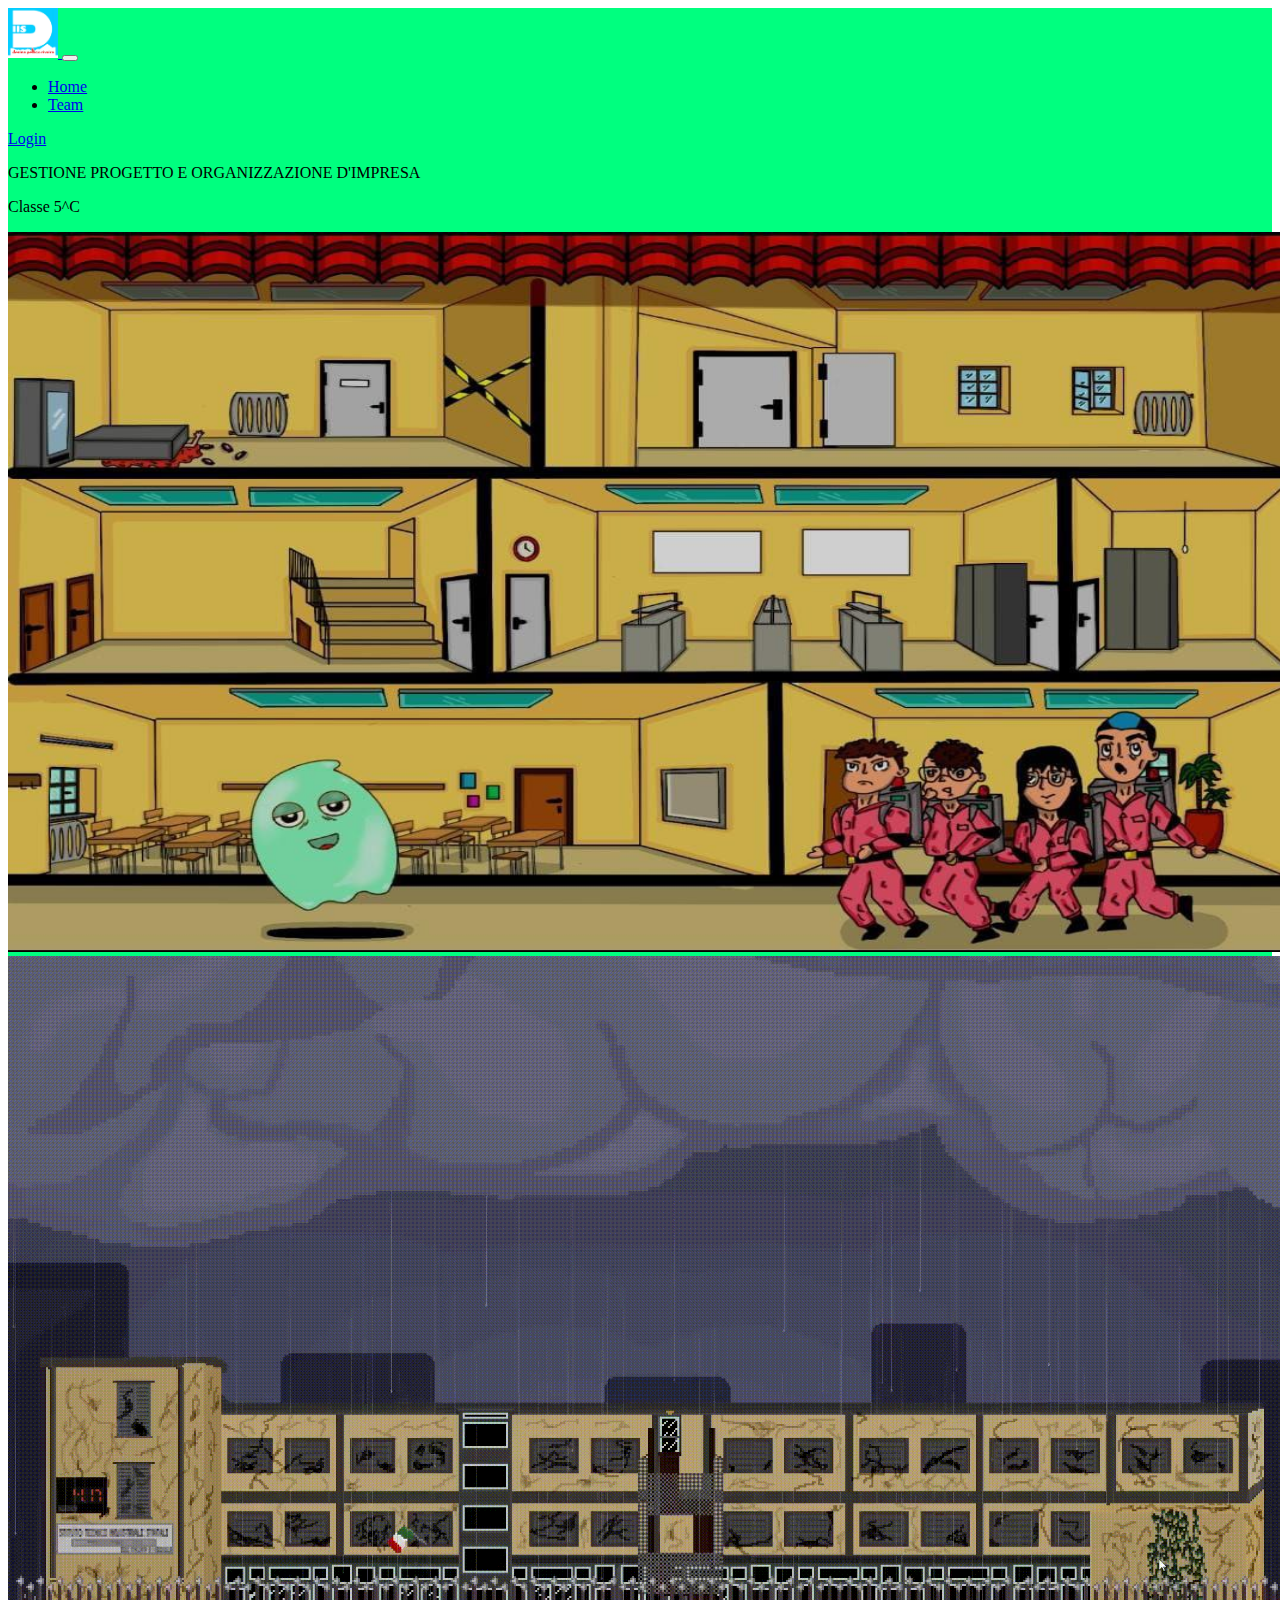
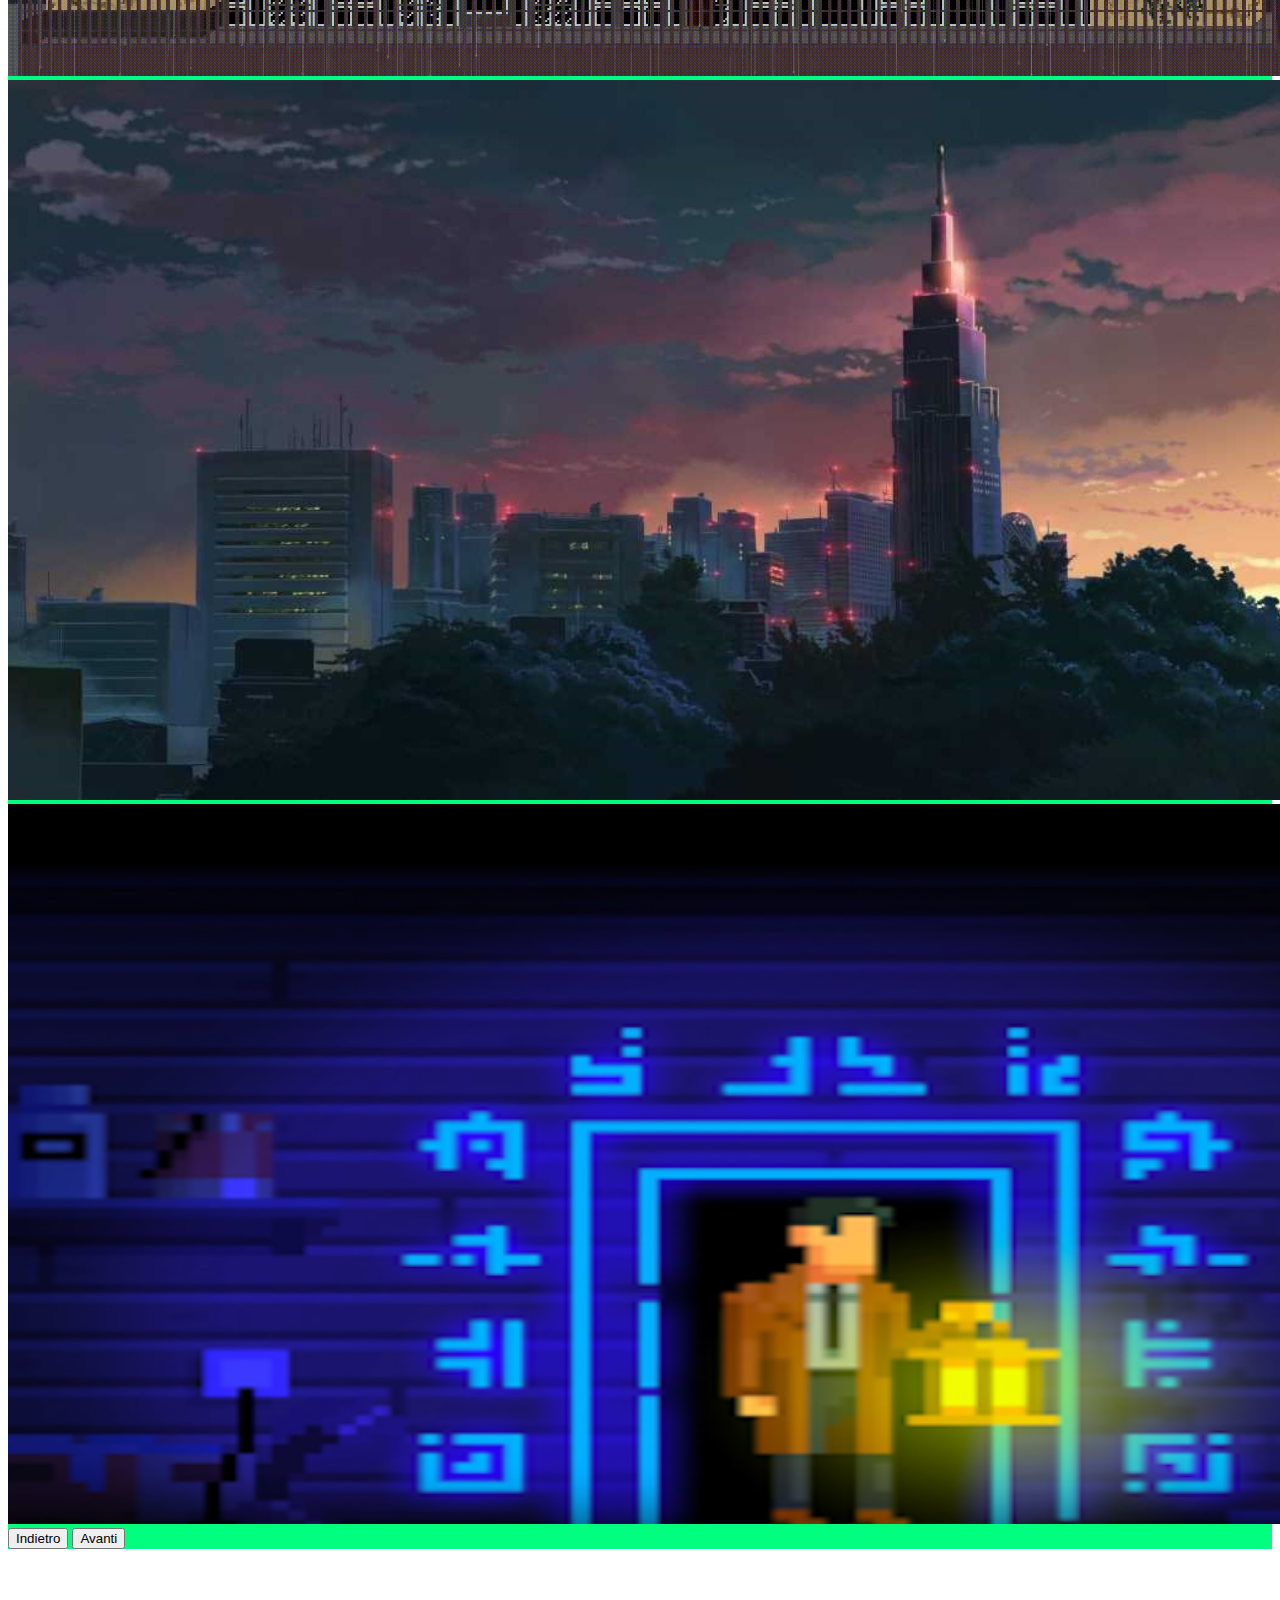
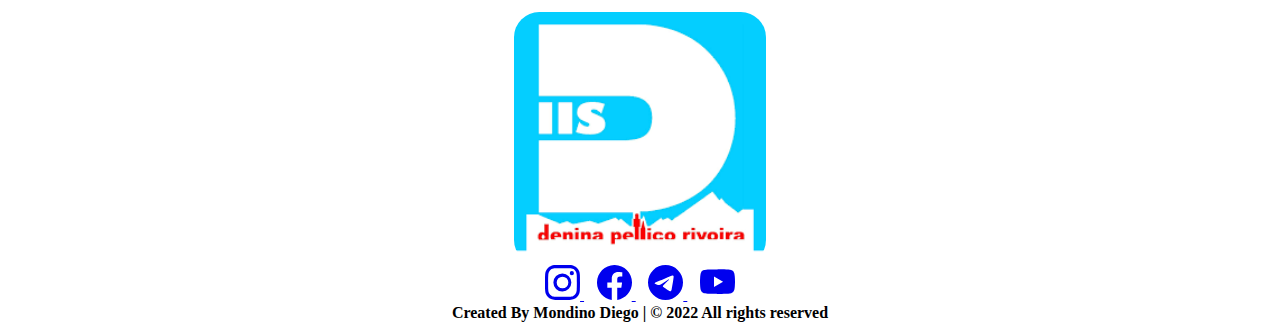
==== commit 27fe274d: "Add files via upload" ====
--- a/Website/index.html
+++ b/Website/index.html
@@ -11,7 +11,7 @@
 </head>
 
 <body>
-    <div class="mainColor">
+    <div class="mainColor" style="height: 1500px;">
         <div class="container mainColor">
             <nav class="navbar navbar-expand-lg navbar-light">
                 <div class="container-fluid">
@@ -84,8 +84,8 @@
         <div class="footer">
             <div class="container ">
                 <div class="row">
-                    <a href="https://www.denina.it/" class="col centro">
-                        <img src="./logo.png" class="logoDenina">
+                    <a target="new" href="https://www.denina.it/" class="col centro">
+                        <img src="./logo.png" class="logoDenina" style="border-radius: 10%; width: 20%; display: block; margin: 0px auto; text-align: center; margin-top: 5%;">
                     </a>
                 </div>
                 <div class="row">
@@ -102,31 +102,39 @@
 
                     </div>
                 </div>
-                <div class="row mt-3 mb-3">
+                <div class="row mt-3 mb-3" style="text-align: center; display:block; margin: 0px auto;">
                     <div class="col centro">
-                        <a href="https://www.instagram.com/deninapellicorivoira/">
+                        <a target="new" href="https://www.instagram.com/deninapellicorivoira/">
                             <svg xmlns="http://www.w3.org/2000/svg" width="35" height="35" fill="currentColor" class="bi bi-instagram social" viewBox="0 0 16 16">
-                      <path d="M8 0C5.829 0 5.556.01 4.703.048 3.85.088 3.269.222 2.76.42a3.917 3.917 0 0 0-1.417.923A3.927 3.927 0 0 0 .42 2.76C.222 3.268.087 3.85.048 4.7.01 5.555 0 5.827 0 8.001c0 2.172.01 2.444.048 3.297.04.852.174 1.433.372 1.942.205.526.478.972.923 1.417.444.445.89.719 1.416.923.51.198 1.09.333 1.942.372C5.555 15.99 5.827 16 8 16s2.444-.01 3.298-.048c.851-.04 1.434-.174 1.943-.372a3.916 3.916 0 0 0 1.416-.923c.445-.445.718-.891.923-1.417.197-.509.332-1.09.372-1.942C15.99 10.445 16 10.173 16 8s-.01-2.445-.048-3.299c-.04-.851-.175-1.433-.372-1.941a3.926 3.926 0 0 0-.923-1.417A3.911 3.911 0 0 0 13.24.42c-.51-.198-1.092-.333-1.943-.372C10.443.01 10.172 0 7.998 0h.003zm-.717 1.442h.718c2.136 0 2.389.007 3.232.046.78.035 1.204.166 1.486.275.373.145.64.319.92.599.28.28.453.546.598.92.11.281.24.705.275 1.485.039.843.047 1.096.047 3.231s-.008 2.389-.047 3.232c-.035.78-.166 1.203-.275 1.485a2.47 2.47 0 0 1-.599.919c-.28.28-.546.453-.92.598-.28.11-.704.24-1.485.276-.843.038-1.096.047-3.232.047s-2.39-.009-3.233-.047c-.78-.036-1.203-.166-1.485-.276a2.478 2.478 0 0 1-.92-.598 2.48 2.48 0 0 1-.6-.92c-.109-.281-.24-.705-.275-1.485-.038-.843-.046-1.096-.046-3.233 0-2.136.008-2.388.046-3.231.036-.78.166-1.204.276-1.486.145-.373.319-.64.599-.92.28-.28.546-.453.92-.598.282-.11.705-.24 1.485-.276.738-.034 1.024-.044 2.515-.045v.002zm4.988 1.328a.96.96 0 1 0 0 1.92.96.96 0 0 0 0-1.92zm-4.27 1.122a4.109 4.109 0 1 0 0 8.217 4.109 4.109 0 0 0 0-8.217zm0 1.441a2.667 2.667 0 1 1 0 5.334 2.667 2.667 0 0 1 0-5.334z"/>
-                    </svg>
+                                <path d="M8 0C5.829 0 5.556.01 4.703.048 3.85.088 3.269.222 2.76.42a3.917 3.917 0 0 0-1.417.923A3.927 3.927 0 0 0 .42 2.76C.222 3.268.087 3.85.048 4.7.01 5.555 0 5.827 0 8.001c0 2.172.01 2.444.048 3.297.04.852.174 1.433.372 1.942.205.526.478.972.923 1.417.444.445.89.719 1.416.923.51.198 1.09.333 1.942.372C5.555 15.99 5.827 16 8 16s2.444-.01 3.298-.048c.851-.04 1.434-.174 1.943-.372a3.916 3.916 0 0 0 1.416-.923c.445-.445.718-.891.923-1.417.197-.509.332-1.09.372-1.942C15.99 10.445 16 10.173 16 8s-.01-2.445-.048-3.299c-.04-.851-.175-1.433-.372-1.941a3.926 3.926 0 0 0-.923-1.417A3.911 3.911 0 0 0 13.24.42c-.51-.198-1.092-.333-1.943-.372C10.443.01 10.172 0 7.998 0h.003zm-.717 1.442h.718c2.136 0 2.389.007 3.232.046.78.035 1.204.166 1.486.275.373.145.64.319.92.599.28.28.453.546.598.92.11.281.24.705.275 1.485.039.843.047 1.096.047 3.231s-.008 2.389-.047 3.232c-.035.78-.166 1.203-.275 1.485a2.47 2.47 0 0 1-.599.919c-.28.28-.546.453-.92.598-.28.11-.704.24-1.485.276-.843.038-1.096.047-3.232.047s-2.39-.009-3.233-.047c-.78-.036-1.203-.166-1.485-.276a2.478 2.478 0 0 1-.92-.598 2.48 2.48 0 0 1-.6-.92c-.109-.281-.24-.705-.275-1.485-.038-.843-.046-1.096-.046-3.233 0-2.136.008-2.388.046-3.231.036-.78.166-1.204.276-1.486.145-.373.319-.64.599-.92.28-.28.546-.453.92-.598.282-.11.705-.24 1.485-.276.738-.034 1.024-.044 2.515-.045v.002zm4.988 1.328a.96.96 0 1 0 0 1.92.96.96 0 0 0 0-1.92zm-4.27 1.122a4.109 4.109 0 1 0 0 8.217 4.109 4.109 0 0 0 0-8.217zm0 1.441a2.667 2.667 0 1 1 0 5.334 2.667 2.667 0 0 1 0-5.334z"/>
+                            </svg>
                         </a>
-                        <a href="https://www.facebook.com/deninapellicorivoira/">
-                            <svg xmlns="http://www.w3.org/2000/svg" width="35" height="35" fill="currentColor" class="bi bi-facebook social" viewBox="0 0 16 16">
-                      <path d="M16 8.049c0-4.446-3.582-8.05-8-8.05C3.58 0-.002 3.603-.002 8.05c0 4.017 2.926 7.347 6.75 7.951v-5.625h-2.03V8.05H6.75V6.275c0-2.017 1.195-3.131 3.022-3.131.876 0 1.791.157 1.791.157v1.98h-1.009c-.993 0-1.303.621-1.303 1.258v1.51h2.218l-.354 2.326H9.25V16c3.824-.604 6.75-3.934 6.75-7.951z"/>
-                    </svg>
+                        <a target="new" href="https://www.facebook.com/deninapellicorivoira/">
+                            <svg xmlns="http://www.w3.org/2000/svg" width="35" height="35" fill="currentColor" class="bi bi-facebook social" viewBox="0 0 16 16" style="margin-left: 1%; margin: top 10px;">
+                                <path d="M16 8.049c0-4.446-3.582-8.05-8-8.05C3.58 0-.002 3.603-.002 8.05c0 4.017 2.926 7.347 6.75 7.951v-5.625h-2.03V8.05H6.75V6.275c0-2.017 1.195-3.131 3.022-3.131.876 0 1.791.157 1.791.157v1.98h-1.009c-.993 0-1.303.621-1.303 1.258v1.51h2.218l-.354 2.326H9.25V16c3.824-.604 6.75-3.934 6.75-7.951z"/>
+                            </svg>
                         </a>
-                        <a href="https://mobile.twitter.com/itisrivoira">
-                            <svg xmlns="http://www.w3.org/2000/svg" width="35" height="35" fill="currentColor" class="bi bi-telegram social" viewBox="0 0 16 16">
-                      <path d="M16 8A8 8 0 1 1 0 8a8 8 0 0 1 16 0zM8.287 5.906c-.778.324-2.334.994-4.666 2.01-.378.15-.577.298-.595.442-.03.243.275.339.69.47l.175.055c.408.133.958.288 1.243.294.26.006.549-.1.868-.32 2.179-1.471 3.304-2.214 3.374-2.23.05-.012.12-.026.166.016.047.041.042.12.037.141-.03.129-1.227 1.241-1.846 1.817-.193.18-.33.307-.358.336a8.154 8.154 0 0 1-.188.186c-.38.366-.664.64.015 1.088.327.216.589.393.85.571.284.194.568.387.936.629.093.06.183.125.27.187.331.236.63.448.997.414.214-.02.435-.22.547-.82.265-1.417.786-4.486.906-5.751a1.426 1.426 0 0 0-.013-.315.337.337 0 0 0-.114-.217.526.526 0 0 0-.31-.093c-.3.005-.763.166-2.984 1.09z"/>
-                    </svg>
+                        <a target="new" href="https://mobile.twitter.com/itisrivoira">
+                            <svg xmlns="http://www.w3.org/2000/svg" width="35" height="35" fill="currentColor" class="bi bi-telegram social" viewBox="0 0 16 16" style="margin-left: 1%; margin: top 10px;">
+                            <path d="M16 8A8 8 0 1 1 0 8a8 8 0 0 1 16 0zM8.287 5.906c-.778.324-2.334.994-4.666 2.01-.378.15-.577.298-.595.442-.03.243.275.339.69.47l.175.055c.408.133.958.288 1.243.294.26.006.549-.1.868-.32 2.179-1.471 3.304-2.214 3.374-2.23.05-.012.12-.026.166.016.047.041.042.12.037.141-.03.129-1.227 1.241-1.846 1.817-.193.18-.33.307-.358.336a8.154 8.154 0 0 1-.188.186c-.38.366-.664.64.015 1.088.327.216.589.393.85.571.284.194.568.387.936.629.093.06.183.125.27.187.331.236.63.448.997.414.214-.02.435-.22.547-.82.265-1.417.786-4.486.906-5.751a1.426 1.426 0 0 0-.013-.315.337.337 0 0 0-.114-.217.526.526 0 0 0-.31-.093c-.3.005-.763.166-2.984 1.09z"/>
+                        </svg>
                         </a>
-                        <a href="https://www.youtube.com/channel/UCY-94jXci5LUJdlAf89brrg">
-                            <svg xmlns="http://www.w3.org/2000/svg" width="35" height="35" fill="currentColor" class="bi bi-youtube social" viewBox="0 0 16 16">
-                      <path d="M8.051 1.999h.089c.822.003 4.987.033 6.11.335a2.01 2.01 0 0 1 1.415 1.42c.101.38.172.883.22 1.402l.01.104.022.26.008.104c.065.914.073 1.77.074 1.957v.075c-.001.194-.01 1.108-.082 2.06l-.008.105-.009.104c-.05.572-.124 1.14-.235 1.558a2.007 2.007 0 0 1-1.415 1.42c-1.16.312-5.569.334-6.18.335h-.142c-.309 0-1.587-.006-2.927-.052l-.17-.006-.087-.004-.171-.007-.171-.007c-1.11-.049-2.167-.128-2.654-.26a2.007 2.007 0 0 1-1.415-1.419c-.111-.417-.185-.986-.235-1.558L.09 9.82l-.008-.104A31.4 31.4 0 0 1 0 7.68v-.123c.002-.215.01-.958.064-1.778l.007-.103.003-.052.008-.104.022-.26.01-.104c.048-.519.119-1.023.22-1.402a2.007 2.007 0 0 1 1.415-1.42c.487-.13 1.544-.21 2.654-.26l.17-.007.172-.006.086-.003.171-.007A99.788 99.788 0 0 1 7.858 2h.193zM6.4 5.209v4.818l4.157-2.408L6.4 5.209z"/>
-                    </svg>
+                        <a target="new" href="https://www.youtube.com/channel/UCY-94jXci5LUJdlAf89brrg">
+                            <svg xmlns="http://www.w3.org/2000/svg" width="35" height="35" fill="currentColor" class="bi bi-youtube social" viewBox="0 0 16 16" style="margin-left: 1%; margin: top 10px;">
+                                <path d="M8.051 1.999h.089c.822.003 4.987.033 6.11.335a2.01 2.01 0 0 1 1.415 1.42c.101.38.172.883.22 1.402l.01.104.022.26.008.104c.065.914.073 1.77.074 1.957v.075c-.001.194-.01 1.108-.082 2.06l-.008.105-.009.104c-.05.572-.124 1.14-.235 1.558a2.007 2.007 0 0 1-1.415 1.42c-1.16.312-5.569.334-6.18.335h-.142c-.309 0-1.587-.006-2.927-.052l-.17-.006-.087-.004-.171-.007-.171-.007c-1.11-.049-2.167-.128-2.654-.26a2.007 2.007 0 0 1-1.415-1.419c-.111-.417-.185-.986-.235-1.558L.09 9.82l-.008-.104A31.4 31.4 0 0 1 0 7.68v-.123c.002-.215.01-.958.064-1.778l.007-.103.003-.052.008-.104.022-.26.01-.104c.048-.519.119-1.023.22-1.402a2.007 2.007 0 0 1 1.415-1.42c.487-.13 1.544-.21 2.654-.26l.17-.007.172-.006.086-.003.171-.007A99.788 99.788 0 0 1 7.858 2h.193zM6.4 5.209v4.818l4.157-2.408L6.4 5.209z"/>
+                            </svg>
                         </a>
-                        <script src="https://cdn.jsdelivr.net/npm/bootstrap@5.1.3/dist/js/bootstrap.bundle.min.js" integrity="sha384-ka7Sk0Gln4gmtz2MlQnikT1wXgYsOg+OMhuP+IlRH9sENBO0LRn5q+8nbTov4+1p" crossorigin="anonymous"></script>
-                        <script src="https://cdn.jsdelivr.net/npm/@popperjs/core@2.10.2/dist/umd/popper.min.js" integrity="sha384-7+zCNj/IqJ95wo16oMtfsKbZ9ccEh31eOz1HGyDuCQ6wgnyJNSYdrPa03rtR1zdB" crossorigin="anonymous"></script>
-                        <script src="https://cdn.jsdelivr.net/npm/bootstrap@5.1.3/dist/js/bootstrap.min.js" integrity="sha384-QJHtvGhmr9XOIpI6YVutG+2QOK9T+ZnN4kzFN1RtK3zEFEIsxhlmWl5/YESvpZ13" crossorigin="anonymous"></script>
+                    </div>
+                </div>
+                <div class="row">
+                    <div class="col centro scrittaFooter" style="padding-bottom: 10px; text-align: center;">
+                        <b>Created By Mondino Diego | © 2022 All rights reserved</b>
+                    </div>
+                </div>
+
+                <script src="https://cdn.jsdelivr.net/npm/bootstrap@5.1.3/dist/js/bootstrap.bundle.min.js" integrity="sha384-ka7Sk0Gln4gmtz2MlQnikT1wXgYsOg+OMhuP+IlRH9sENBO0LRn5q+8nbTov4+1p" crossorigin="anonymous"></script>
+                <script src="https://cdn.jsdelivr.net/npm/@popperjs/core@2.10.2/dist/umd/popper.min.js" integrity="sha384-7+zCNj/IqJ95wo16oMtfsKbZ9ccEh31eOz1HGyDuCQ6wgnyJNSYdrPa03rtR1zdB" crossorigin="anonymous"></script>
+                <script src="https://cdn.jsdelivr.net/npm/bootstrap@5.1.3/dist/js/bootstrap.min.js" integrity="sha384-QJHtvGhmr9XOIpI6YVutG+2QOK9T+ZnN4kzFN1RtK3zEFEIsxhlmWl5/YESvpZ13" crossorigin="anonymous"></script>
 
 
 
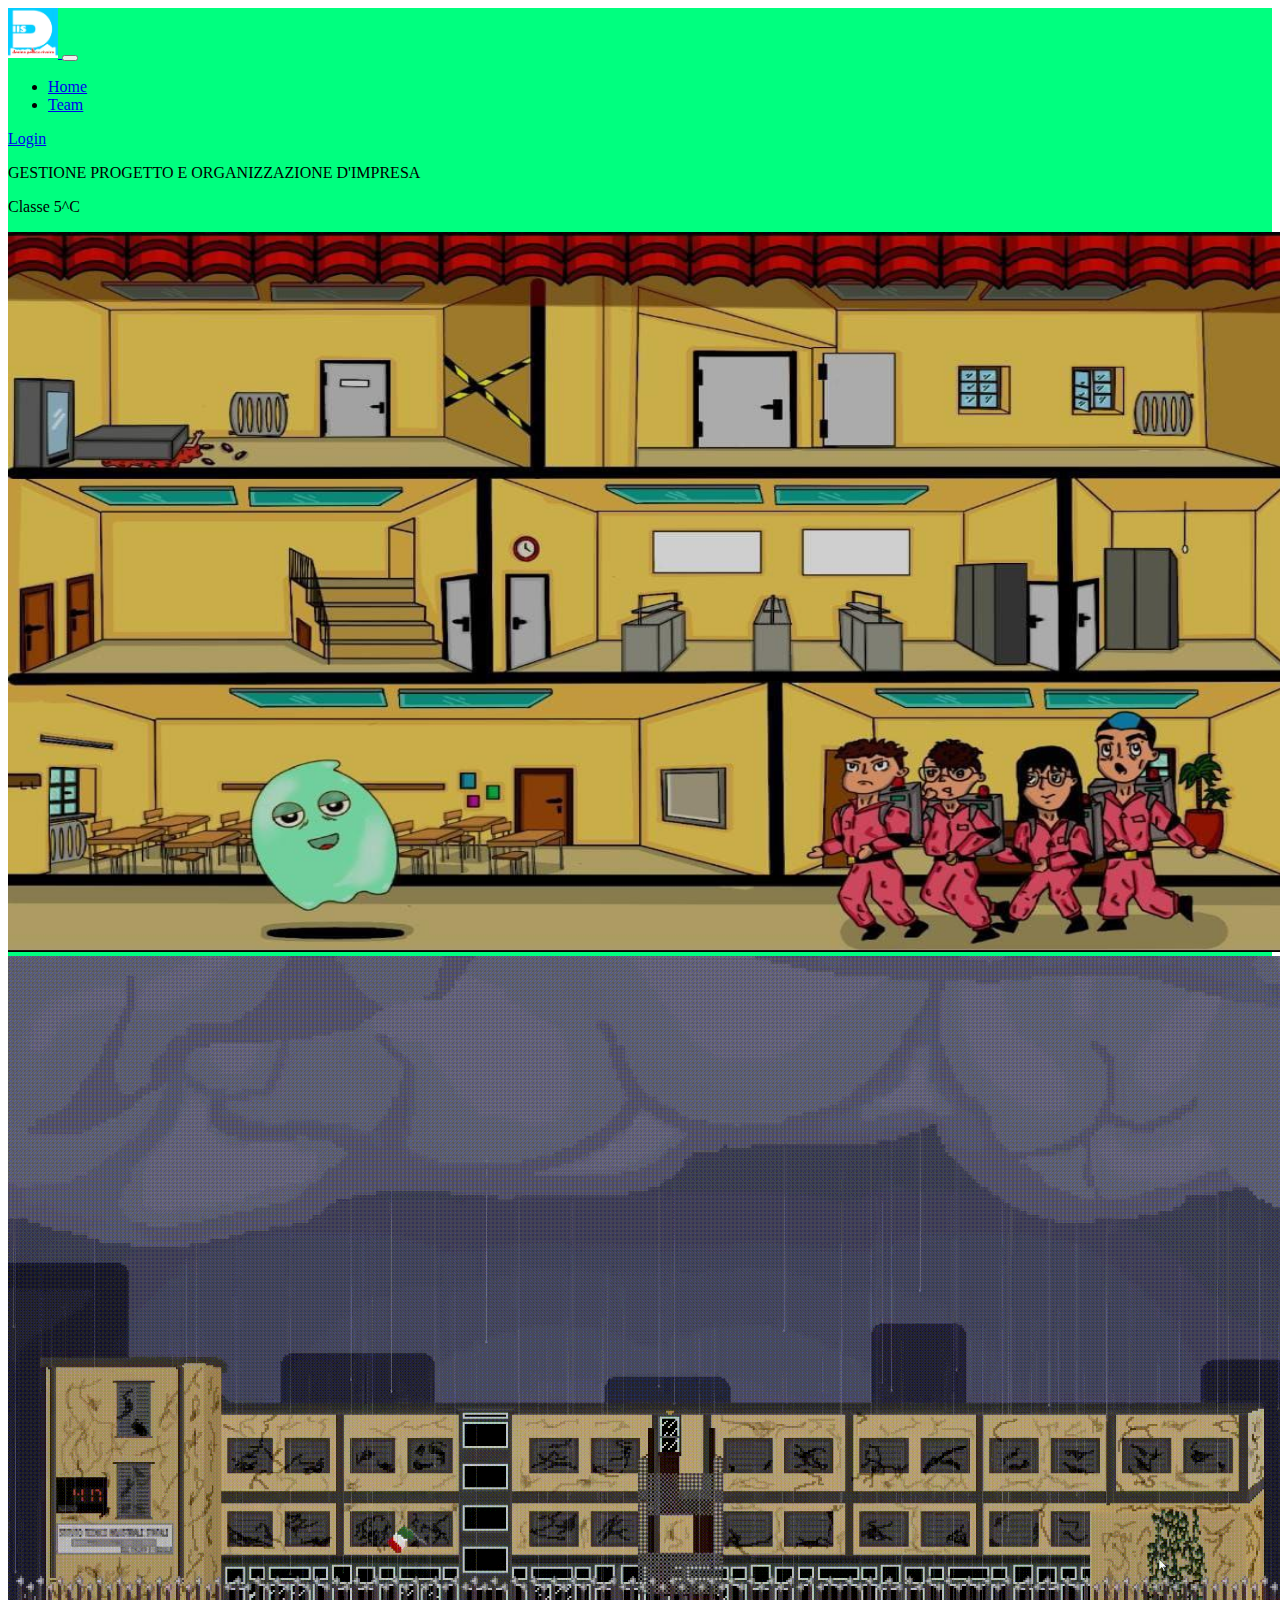
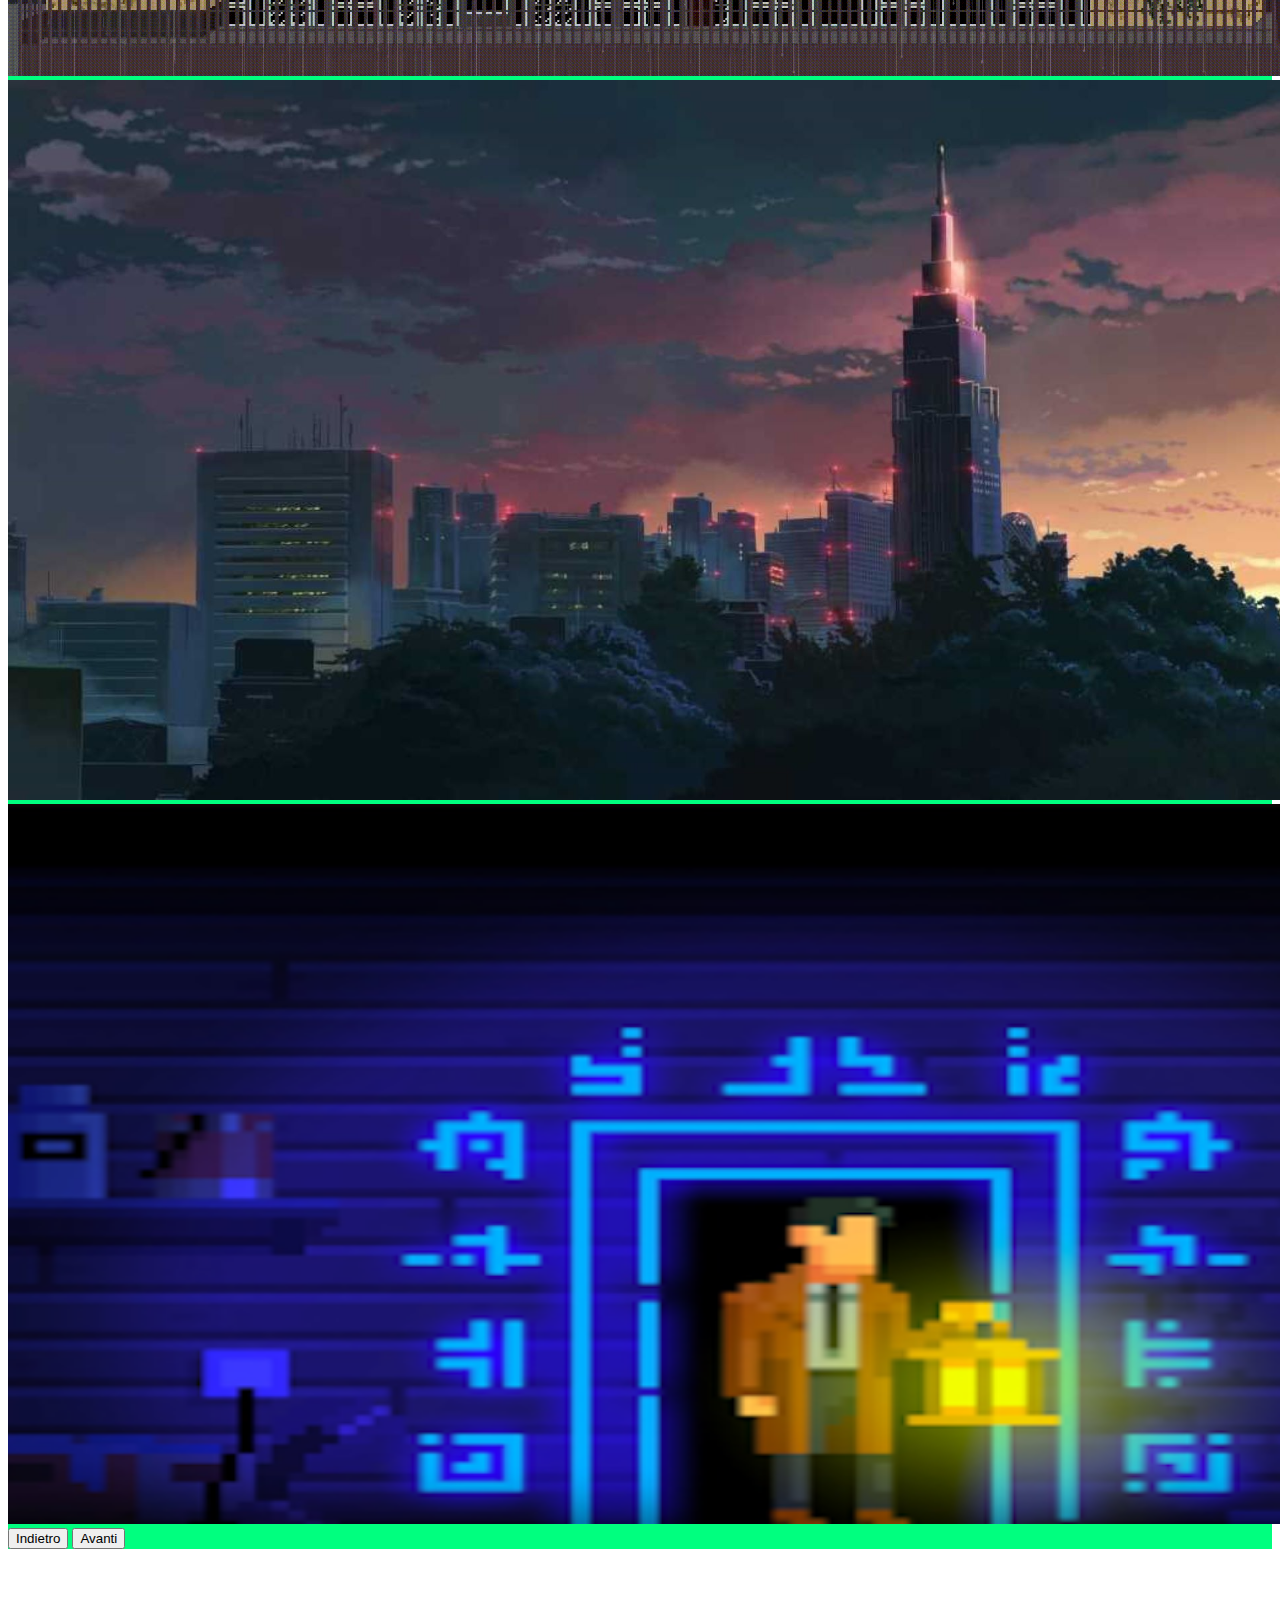
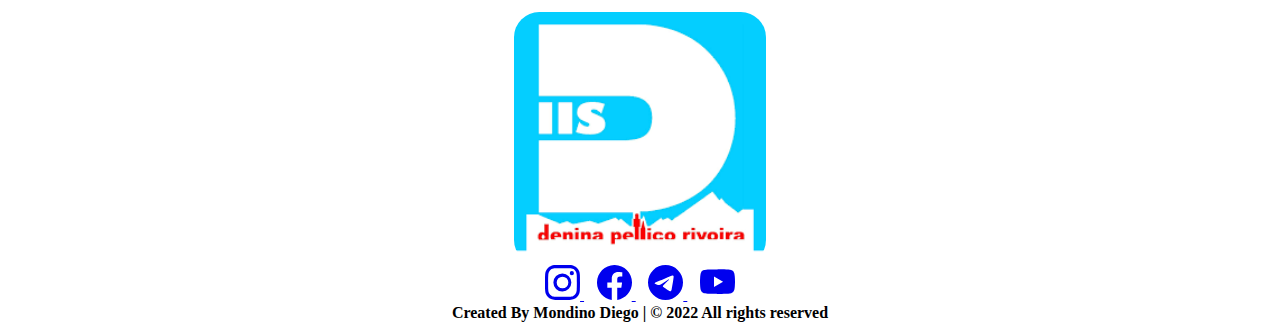
==== commit a514b6e8: "Add files via upload" ====
--- a/Website/index.html
+++ b/Website/index.html
@@ -8,6 +8,7 @@
     <link rel="stylesheet" type="text/css" href="homepage.css">
     <a href="login.html"></a>
     <title>Home</title>
+
 </head>
 
 <body>
@@ -24,7 +25,7 @@
                     <div class="collapse navbar-collapse" id="navbarText">
                         <ul class="navbar-nav me-auto mb-2 mb-lg-0">
                             <li class="nav-item">
-                                <a class="nav-link active" aria-current="page" href="#">Home</a>
+                                <a class="nav-link active" aria-current="page" href="./index.html">Home</a>
                             </li>
                             <li class="nav-item">
                                 <a class="nav-link" href="./team.html">Team</a>
